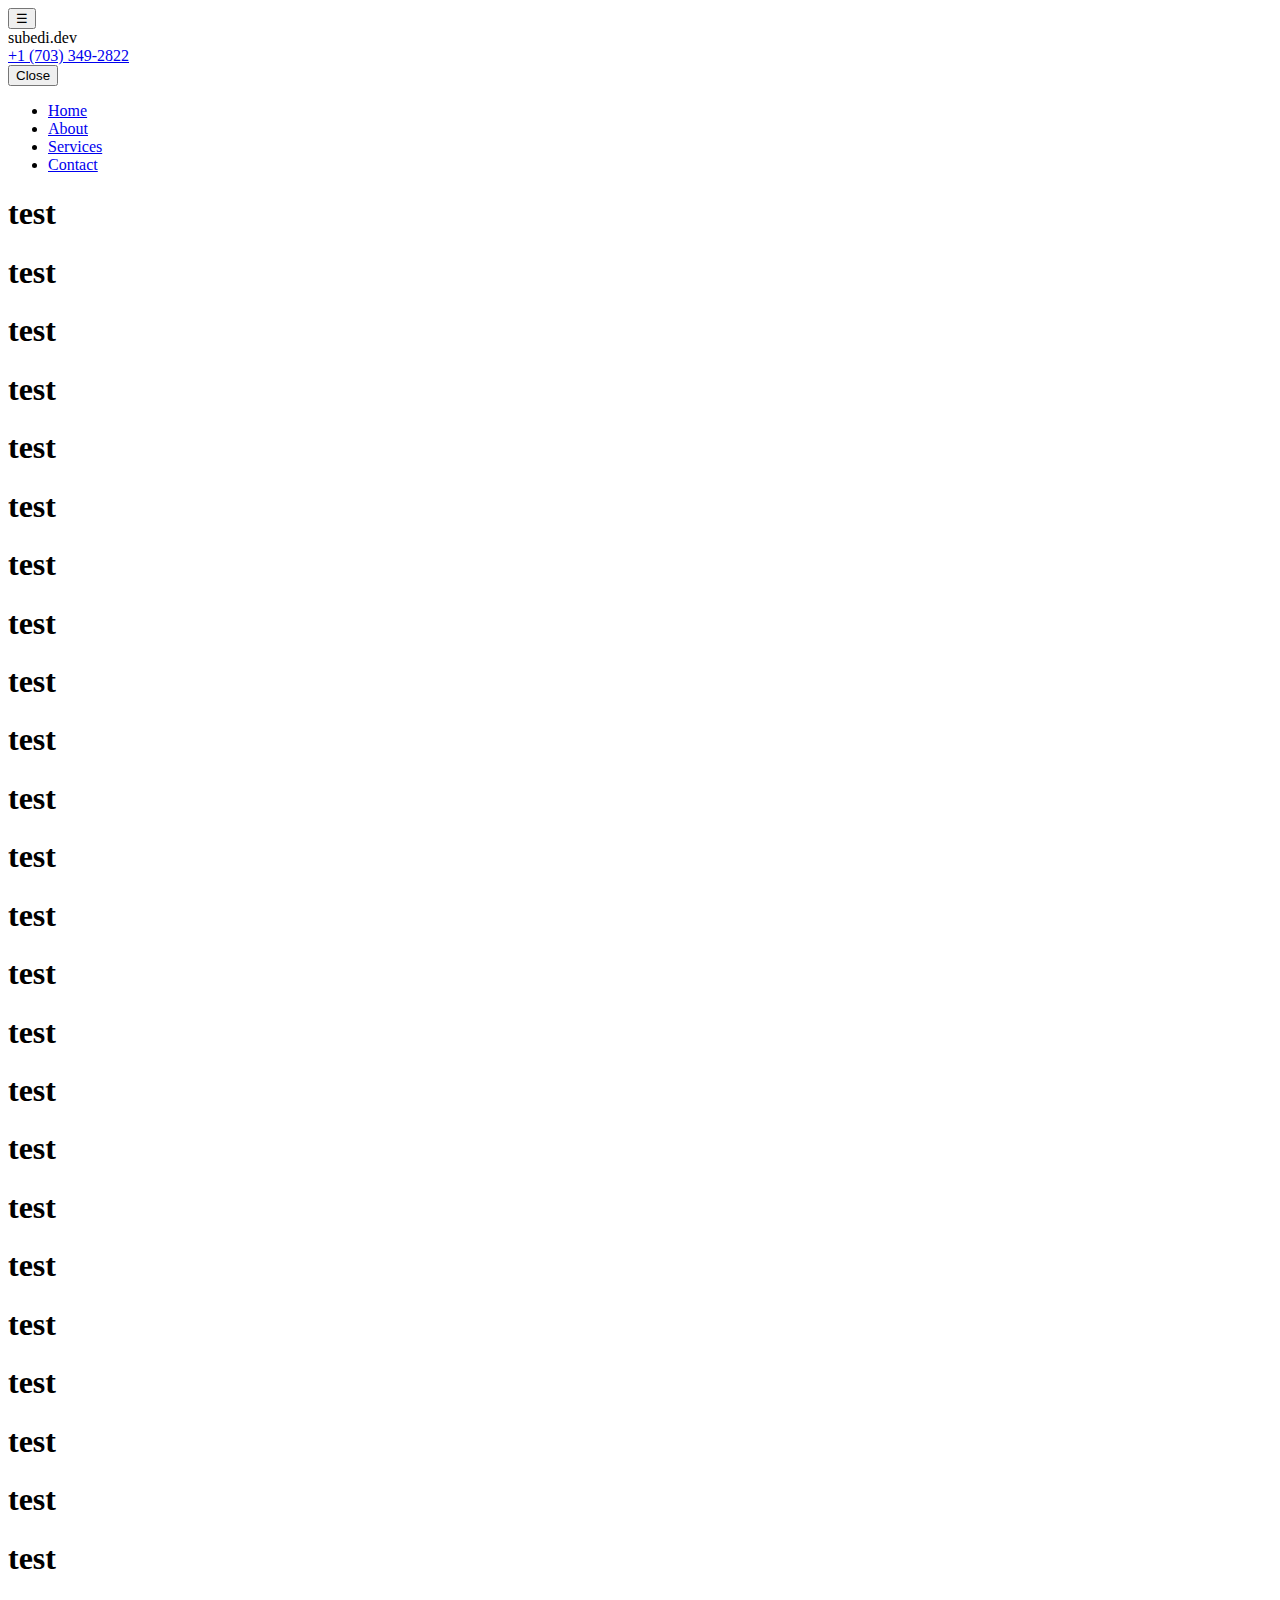
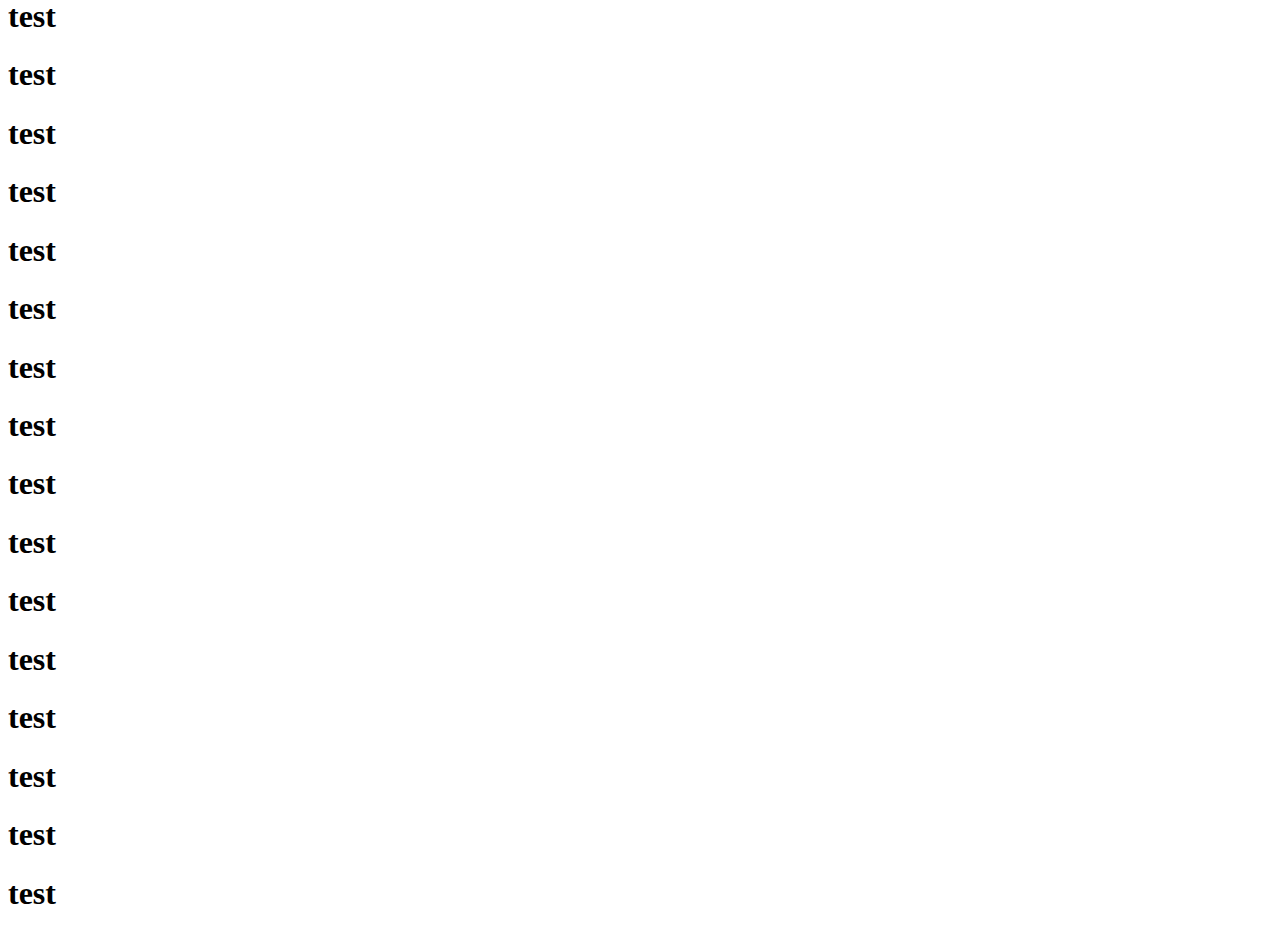
==== index.html @ 99587d9b "replaced menu with hamburger on navigation bar, removed logo image" ====
<!DOCTYPE html>
<html lang="en">
<meta charset="UTF-8">
<title>Page Title</title>
<meta name="viewport" content="width=device-width,initial-scale=1">
<link rel="stylesheet" href="css/index.css">
<body>

    <nav class="mobile-nav">
        <button class="menu-button">☰</button>
        <div class="logo">
            <!-- <img src="images/volcano-logo.png" alt="subedi.dev"> -->
            <span class="logo-text">subedi.dev</span>
        </div>
        <a href="tel:+17033492822" class="phone-number">+1 (703) 349-2822</a>
    </nav>
    <nav class="side-menu">
        <button class="close-button">Close</button>
        <ul>
            <li><a href="#home">Home</a></li>
            <li><a href="#about">About</a></li>
            <li><a href="#services">Services</a></li>
            <li><a href="#contact">Contact</a></li>
        </ul>
    </nav>










    <h1>test</h1>
    <h1>test</h1>
    <h1>test</h1>
    <h1>test</h1>
    <h1>test</h1>
    <h1>test</h1>
    <h1>test</h1>
    <h1>test</h1>
    <h1>test</h1>
    <h1>test</h1>
    <h1>test</h1>
    <h1>test</h1>
    <h1>test</h1>
    <h1>test</h1>
    <h1>test</h1>
    <h1>test</h1>
    <h1>test</h1>
    <h1>test</h1>
    <h1>test</h1>
    <h1>test</h1>
    <h1>test</h1>
    <h1>test</h1>
    <h1>test</h1>
    <h1>test</h1>
    <h1>test</h1>
    <h1>test</h1>
    <h1>test</h1>
    <h1>test</h1>
    <h1>test</h1>
    <h1>test</h1>
    <h1>test</h1>
    <h1>test</h1>
    <h1>test</h1>
    <h1>test</h1>
    <h1>test</h1>
    <h1>test</h1>
    <h1>test</h1>
    <h1>test</h1>
    <h1>test</h1>
    <h1>test</h1>

    <script src="js/index.js"></script>
</body>
</html>
---- css/index.css ----
@media (max-width: 768px) {
    /* Basic Reset */
    * {
        margin: 0;
        padding: 0;
        box-sizing: border-box;
    }
    
    .mobile-nav {
        display: flex;
        justify-content: space-between;
        align-items: center;
        position: fixed; /* Stick to the top */
        top: 0;
        left: 0;
        width: 100%;
        background-color: #333; /* Dark background */
        color: #fff; /* White text */
        padding: 10px 20px; /* Some padding */
        z-index: 1000; /* Ensure it's above other content */
    }

    .logo-text {
        display: block; /* Ensures the text is above the logo */
        color: #fff; /* White text to match your color scheme */
        font-size: 14px; /* Adjust size as needed */
        text-align: center; /* Center the text above the logo */
        margin-bottom: 5px; /* Space between the text and the logo */
    }

    .logo img {
        max-width: 50px; /* Adjust the width as needed */
        height: auto; /* Keeps the aspect ratio intact */
      }
    
    .phone-number {
        text-decoration: none; /* Remove underline from link */
        color: #fff; /* White text */
        font-weight: bold; /* Make it stand out */
    }
    
    .menu-button {
        background-color: #333; /* Slightly lighter than nav background */
        color: #fff; /* White text */
        border: none;
        padding: 10px;
        cursor: pointer;
    }

    .side-menu {
        position: fixed;
        left: -100%; /* Start off-screen */
        top: 0;
        width: 250px;
        height: 100%;
        background-color: #333;
        color: #fff;
        transition: left 0.3s ease; /* Smooth transition for the menu */
        z-index: 1000; /* Ensure it's below the nav but above other content */
      }

      .side-menu ul {
        list-style-type: none; /* Remove bullet points */
        margin: 0;
        padding: 0;
        padding-top: 30px;
      }

      .side-menu li {
        background-color: #333; /* Darker background for the box */
        margin: 10px 0; /* Add some space between boxes */
        transition: background-color 0.3s; /* Smooth transition for hover effect */
      }

      .side-menu a {
        display: block; /* Make the link fill the entire container */
        color: #fff; /* White text */
        text-decoration: none; /* No underline */
        font-size: 18px; /* Make text bigger */
        padding: 15px 20px; /* Add padding to make the box bigger and text centered */
      }
      
      /* When the menu is active, it should slide in */
      .side-menu.active {
        left: 0;
      }

      .close-button {
        position: absolute;
        top: 10px; /* Adjust as needed */
        right: 10px; /* Position to the right */
        background-color: #333; /* Match the menu-button style or as desired */
        color: #fff; /* White text */
        border: none;
        padding: 5px 10px; /* Adjust padding as needed */
      }
}
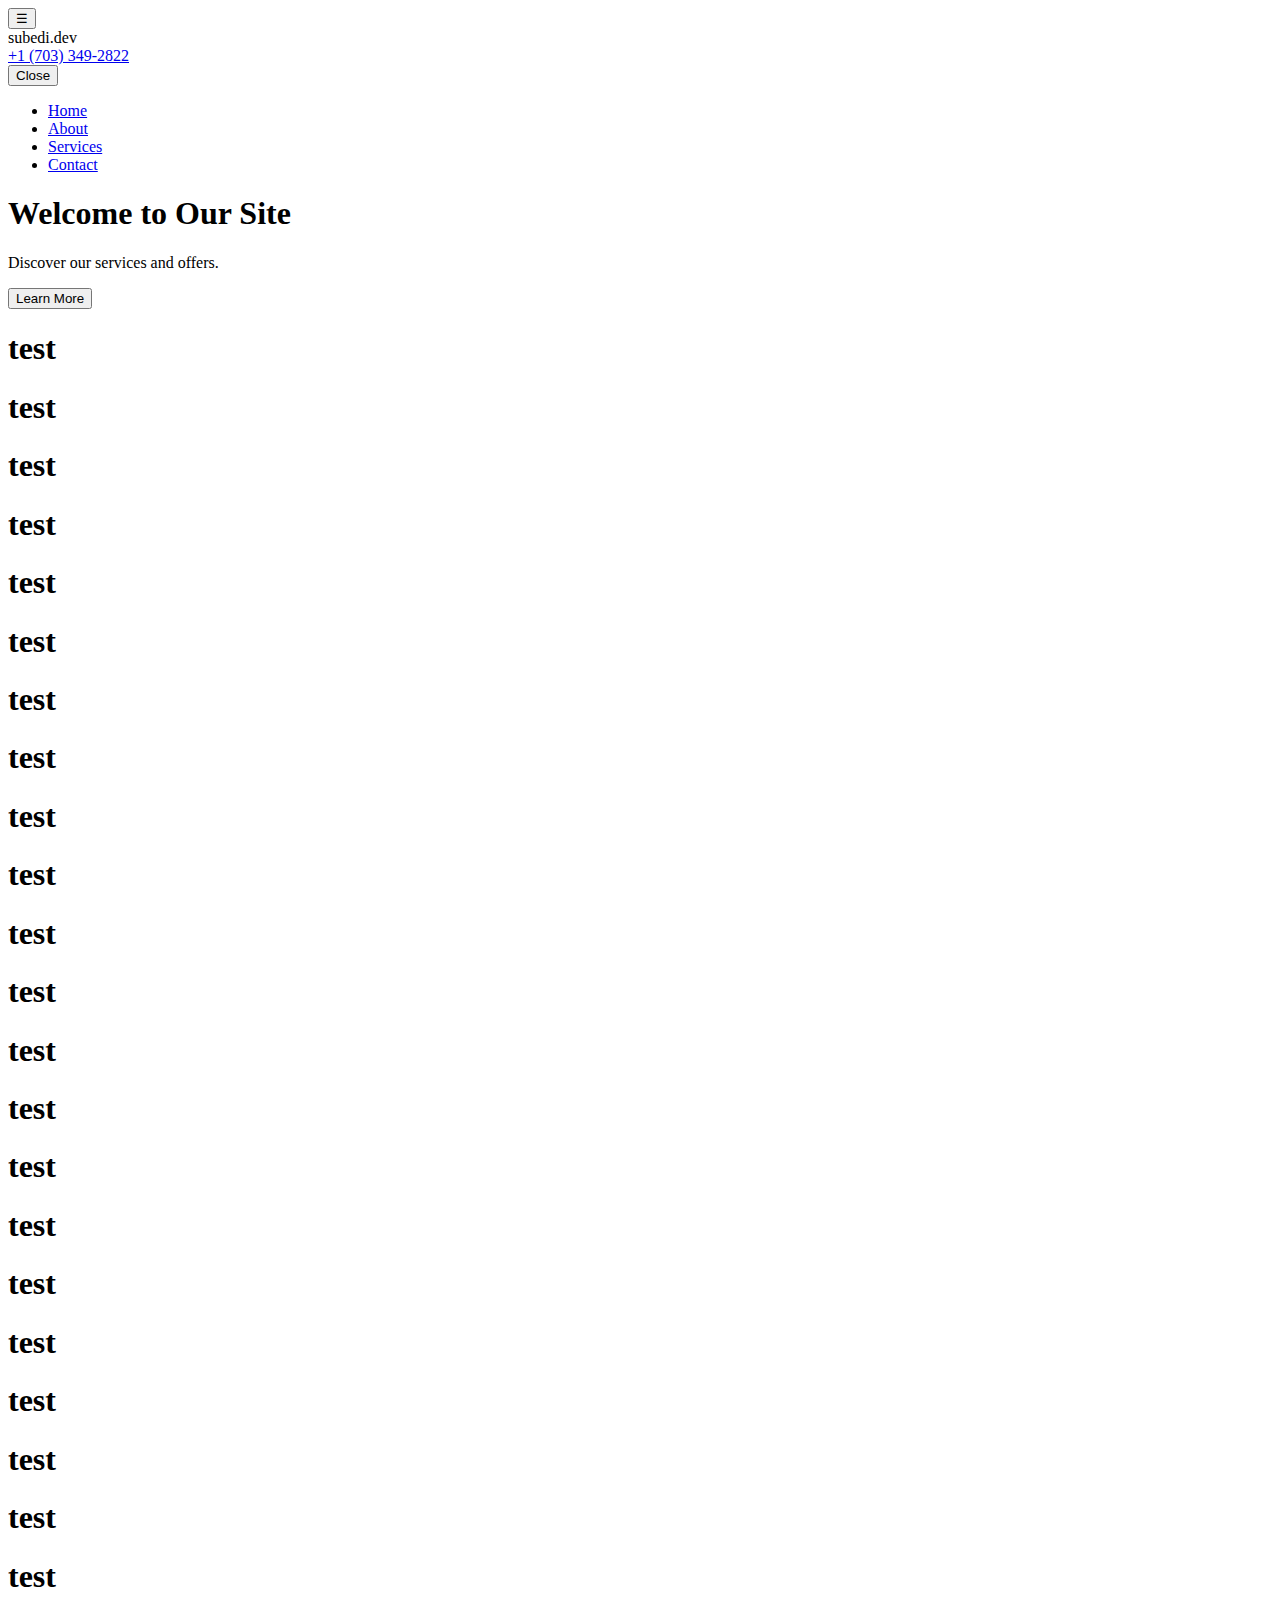
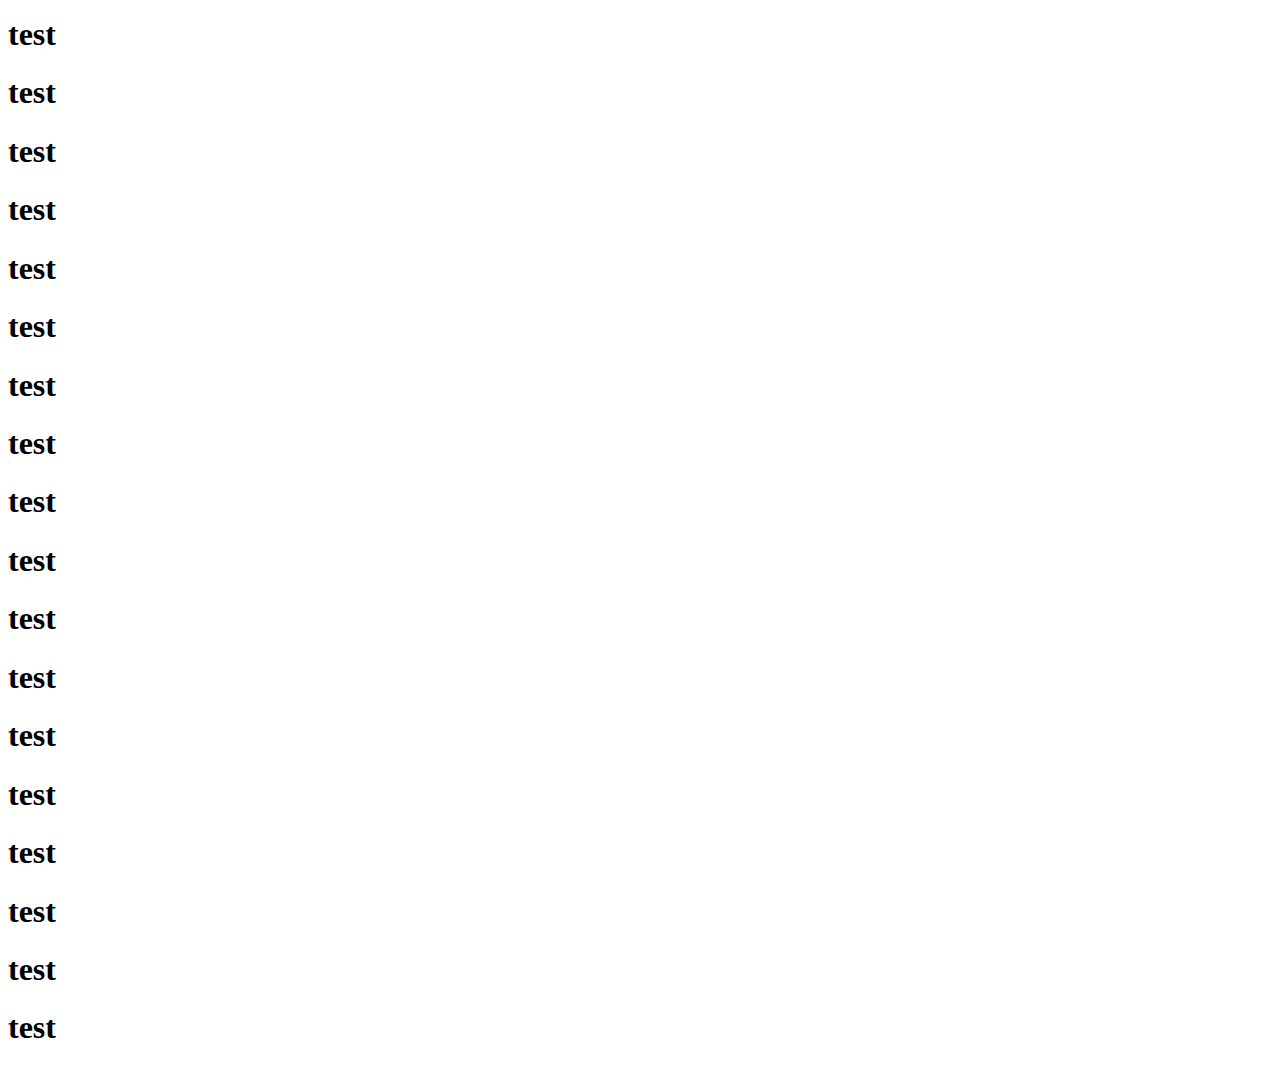
==== commit e3c97380: "added hero image" ====
--- a/index.html
+++ b/index.html
@@ -6,6 +6,7 @@
 <link rel="stylesheet" href="css/index.css">
 <body>
 
+    <!--mobile top navigation bar-->
     <nav class="mobile-nav">
         <button class="menu-button">☰</button>
         <div class="logo">
@@ -14,6 +15,7 @@
         </div>
         <a href="tel:+17033492822" class="phone-number">+1 (703) 349-2822</a>
     </nav>
+    <!--mobile side menu bar-->
     <nav class="side-menu">
         <button class="close-button">Close</button>
         <ul>
@@ -23,6 +25,14 @@
             <li><a href="#contact">Contact</a></li>
         </ul>
     </nav>
+    <!--hero image-->
+    <div class="hero-image">
+        <div class="hero-content">
+            <h1>Welcome to Our Site</h1>
+            <p>Discover our services and offers.</p>
+            <button>Learn More</button>
+        </div>
+    </div>
 
 
 
--- a/css/index.css
+++ b/css/index.css
@@ -6,6 +6,7 @@
         box-sizing: border-box;
     }
     
+    /*top mobile nav bar*/
     .mobile-nav {
         display: flex;
         justify-content: space-between;
@@ -37,6 +38,7 @@
         text-decoration: none; /* Remove underline from link */
         color: #fff; /* White text */
         font-weight: bold; /* Make it stand out */
+        font-size: 14px;;
     }
     
     .menu-button {
@@ -45,8 +47,10 @@
         border: none;
         padding: 10px;
         cursor: pointer;
+        font-size: 18px;
     }
 
+    /* Side menu for mobile */
     .side-menu {
         position: fixed;
         left: -100%; /* Start off-screen */
@@ -94,4 +98,40 @@
         border: none;
         padding: 5px 10px; /* Adjust padding as needed */
       }
+
+      /* Hero Section */
+      .hero-image {
+        display: flex;
+        justify-content: center;
+        align-items: center;
+        background-image: url('../images/guatemala-volcano.webp'); /* Path to your hero image */
+        height: 100vh; /* Full height of the viewport */
+        background-position: center; /* Center the image */
+        background-repeat: no-repeat; /* Do not repeat the image */
+        background-size: cover; /* Cover the entire div */
+      }
+
+      .hero-content {
+        background-color: rgba(0, 0, 0, 0.5); /* Semi-transparent black */
+        color: white;
+        max-width: 90%; /* Ensures padding within the screen size */
+        padding: 20px;
+        text-align: center;
+        border-radius: 8px;
+        box-sizing: border-box; /* Ensures padding doesn't expand the box */
+      }
+      
+      .hero-content h1, .hero-content p {
+        margin: 10px 0;
+      }
+      
+      .hero-content button {
+        background-color: salmon;
+        color: white;
+        border: none;
+        padding: 10px 20px;
+        cursor: pointer;
+        border-radius: 5px;
+        font-size: 16px; /* Adjust based on preference */
+      }
 }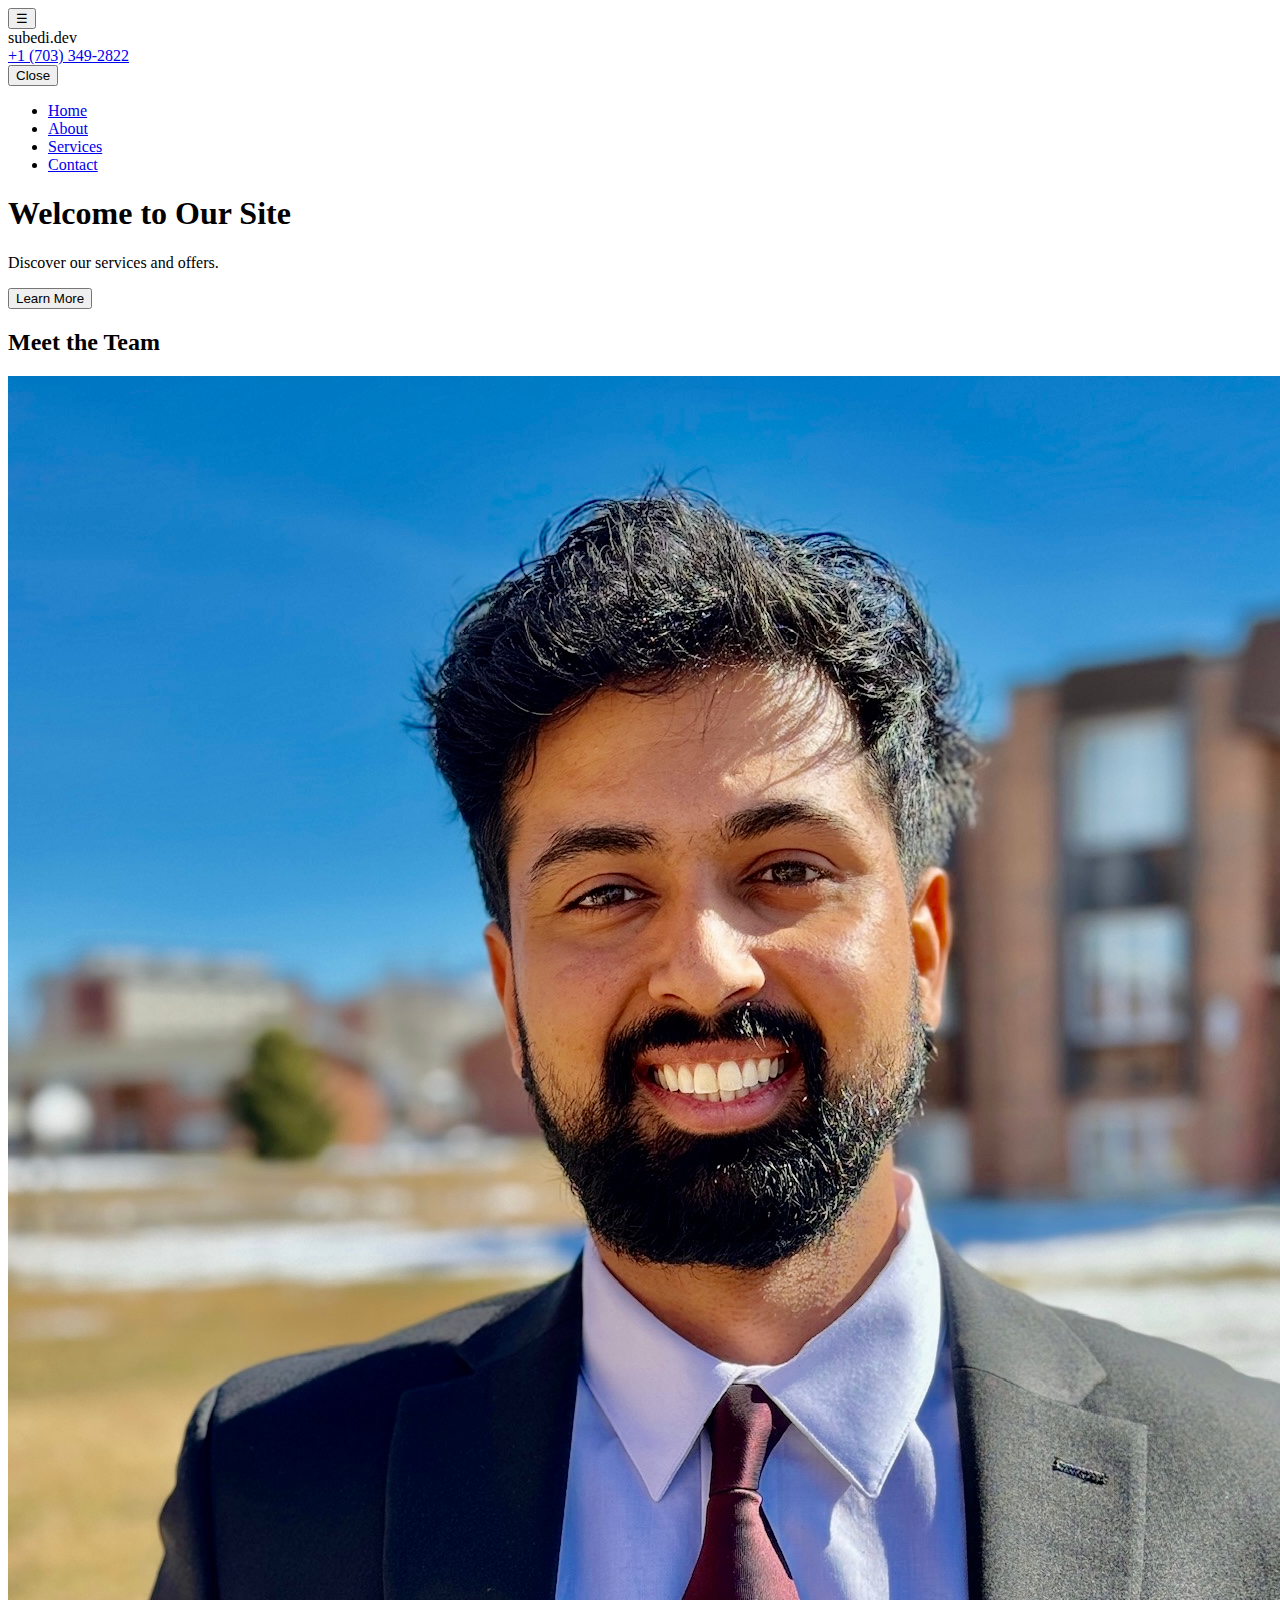
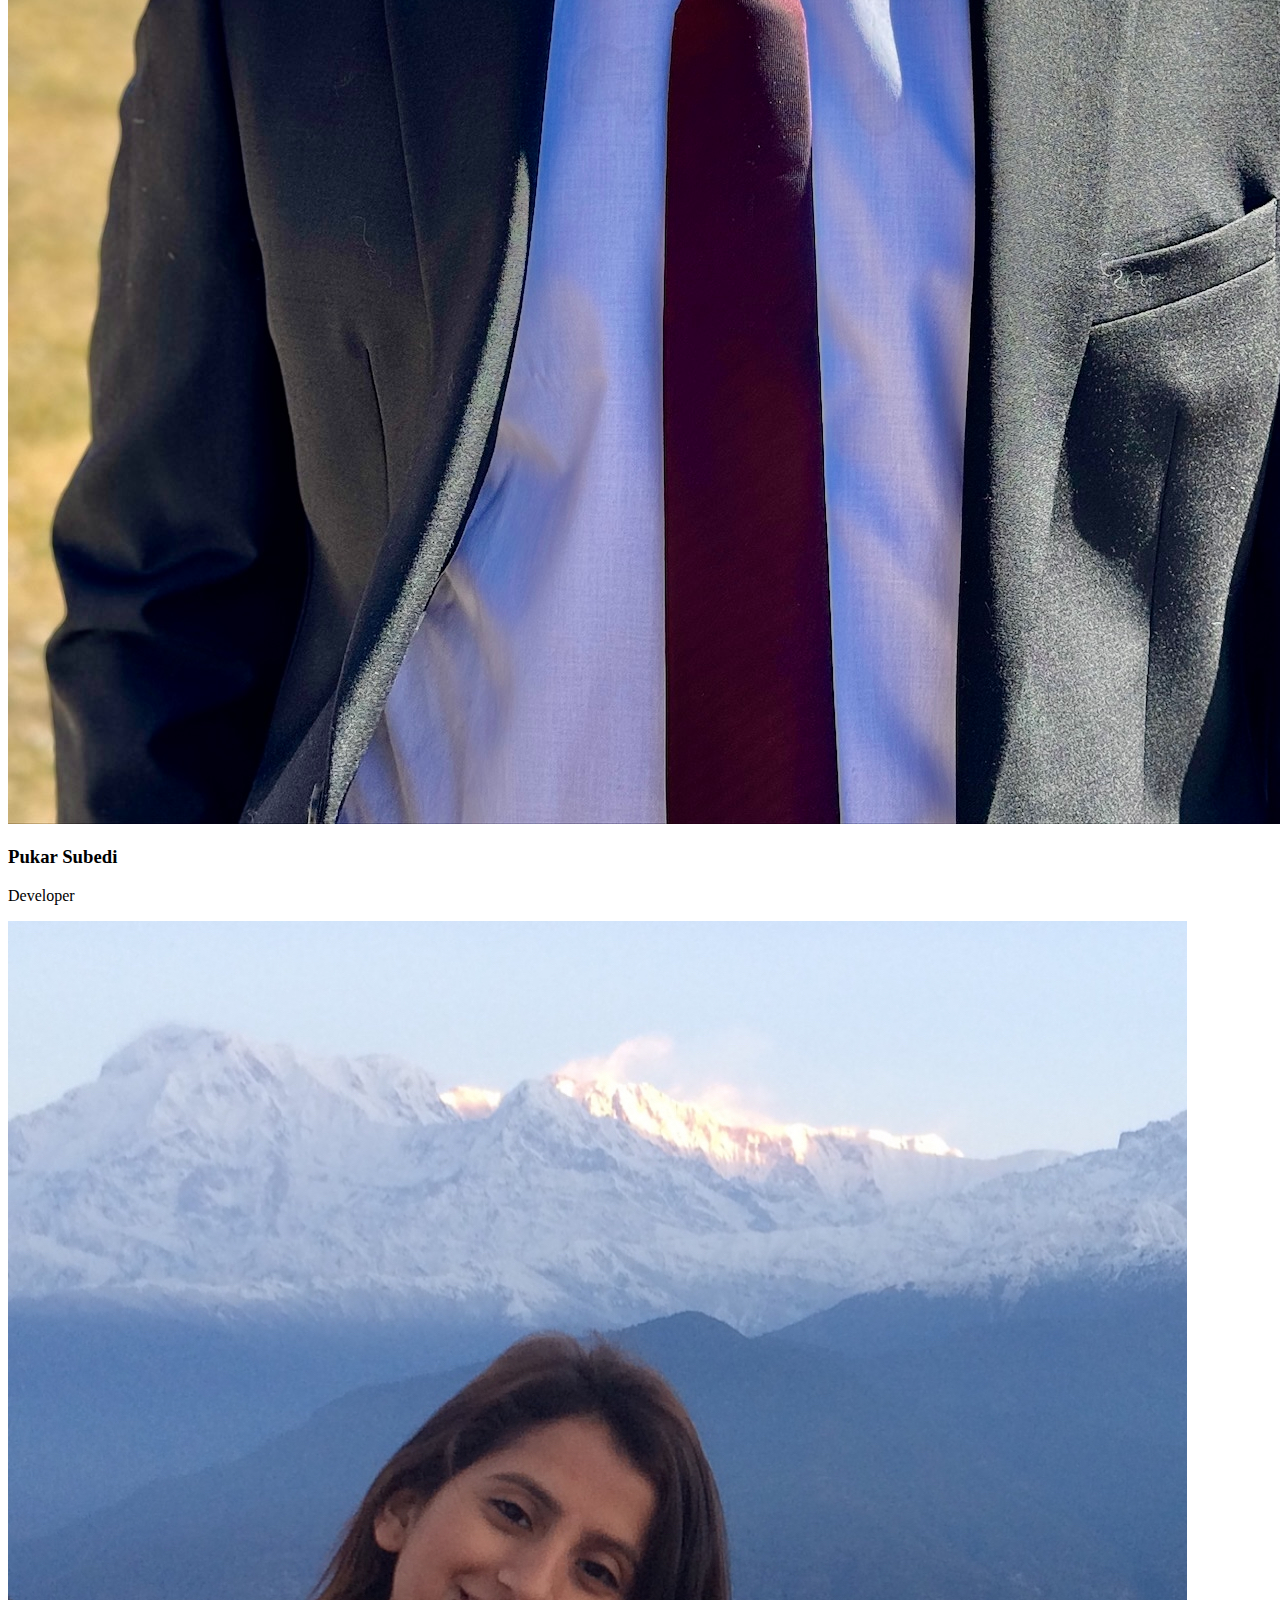
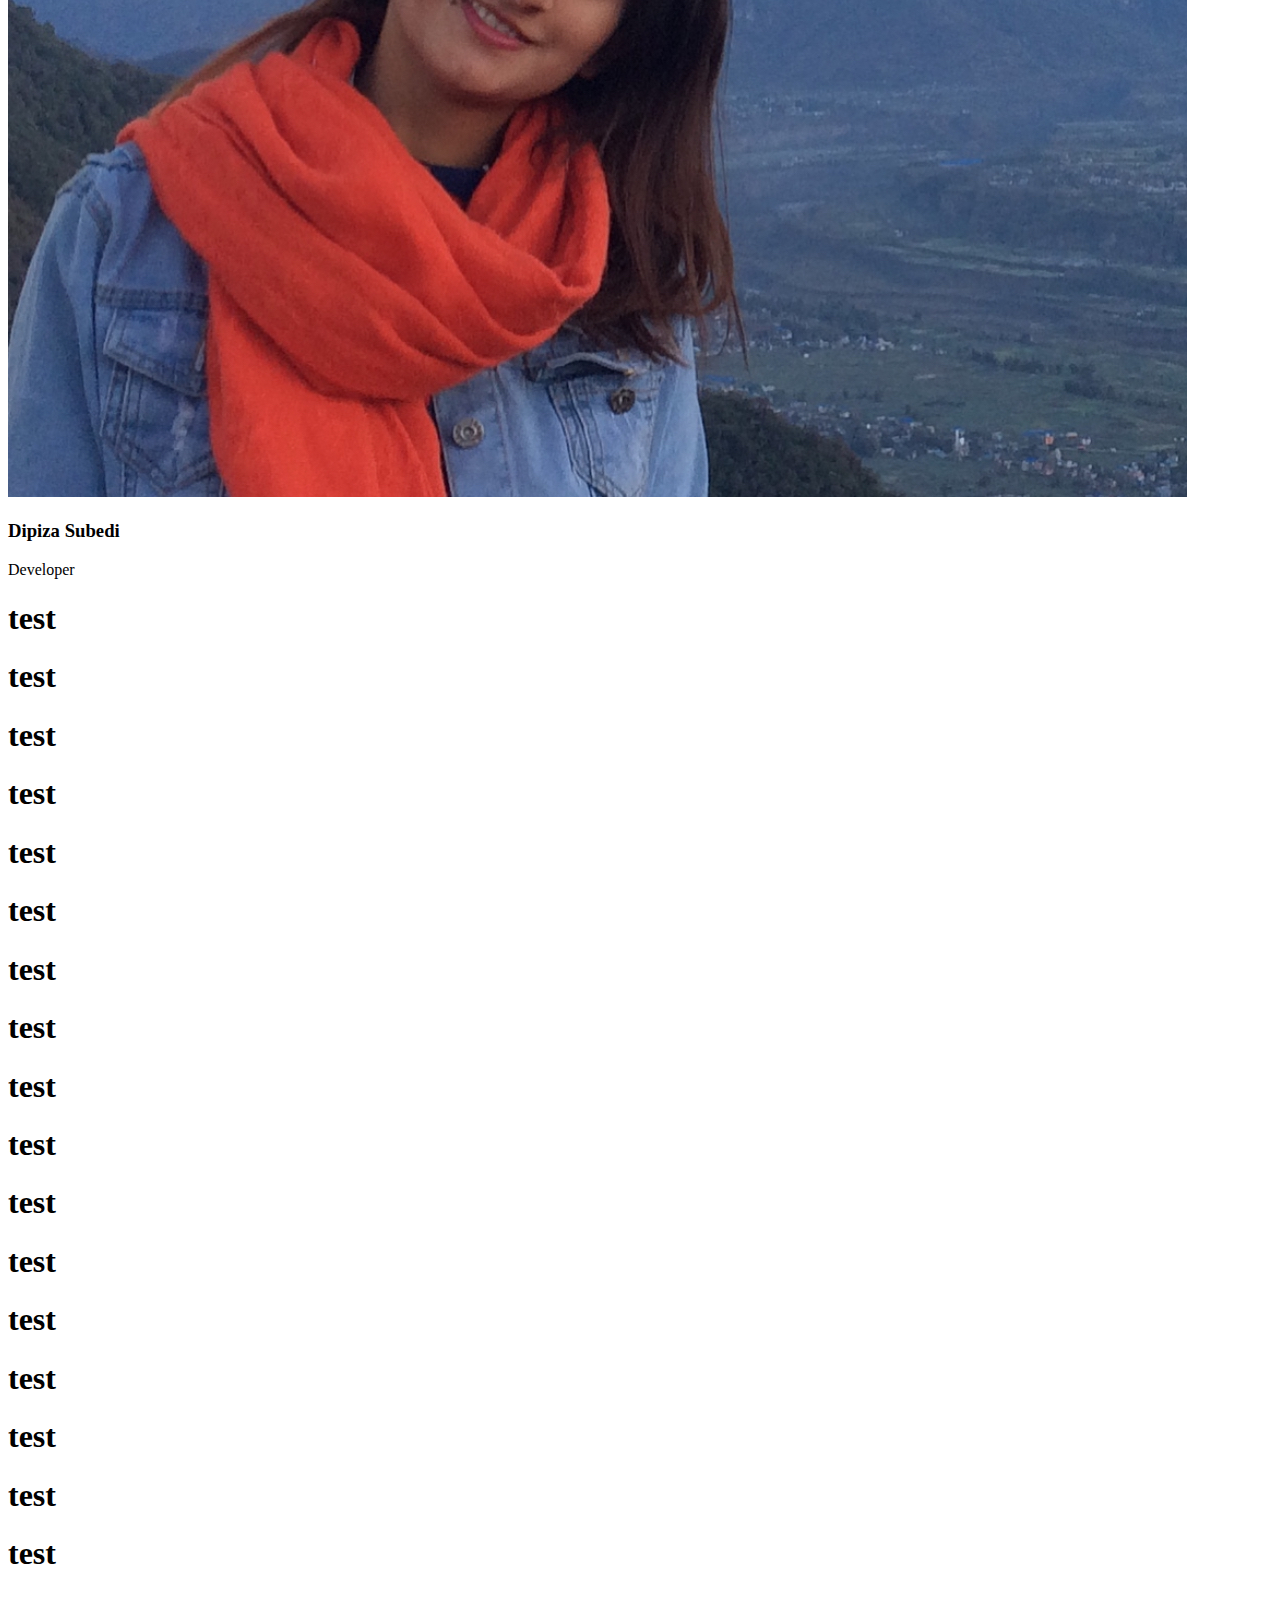
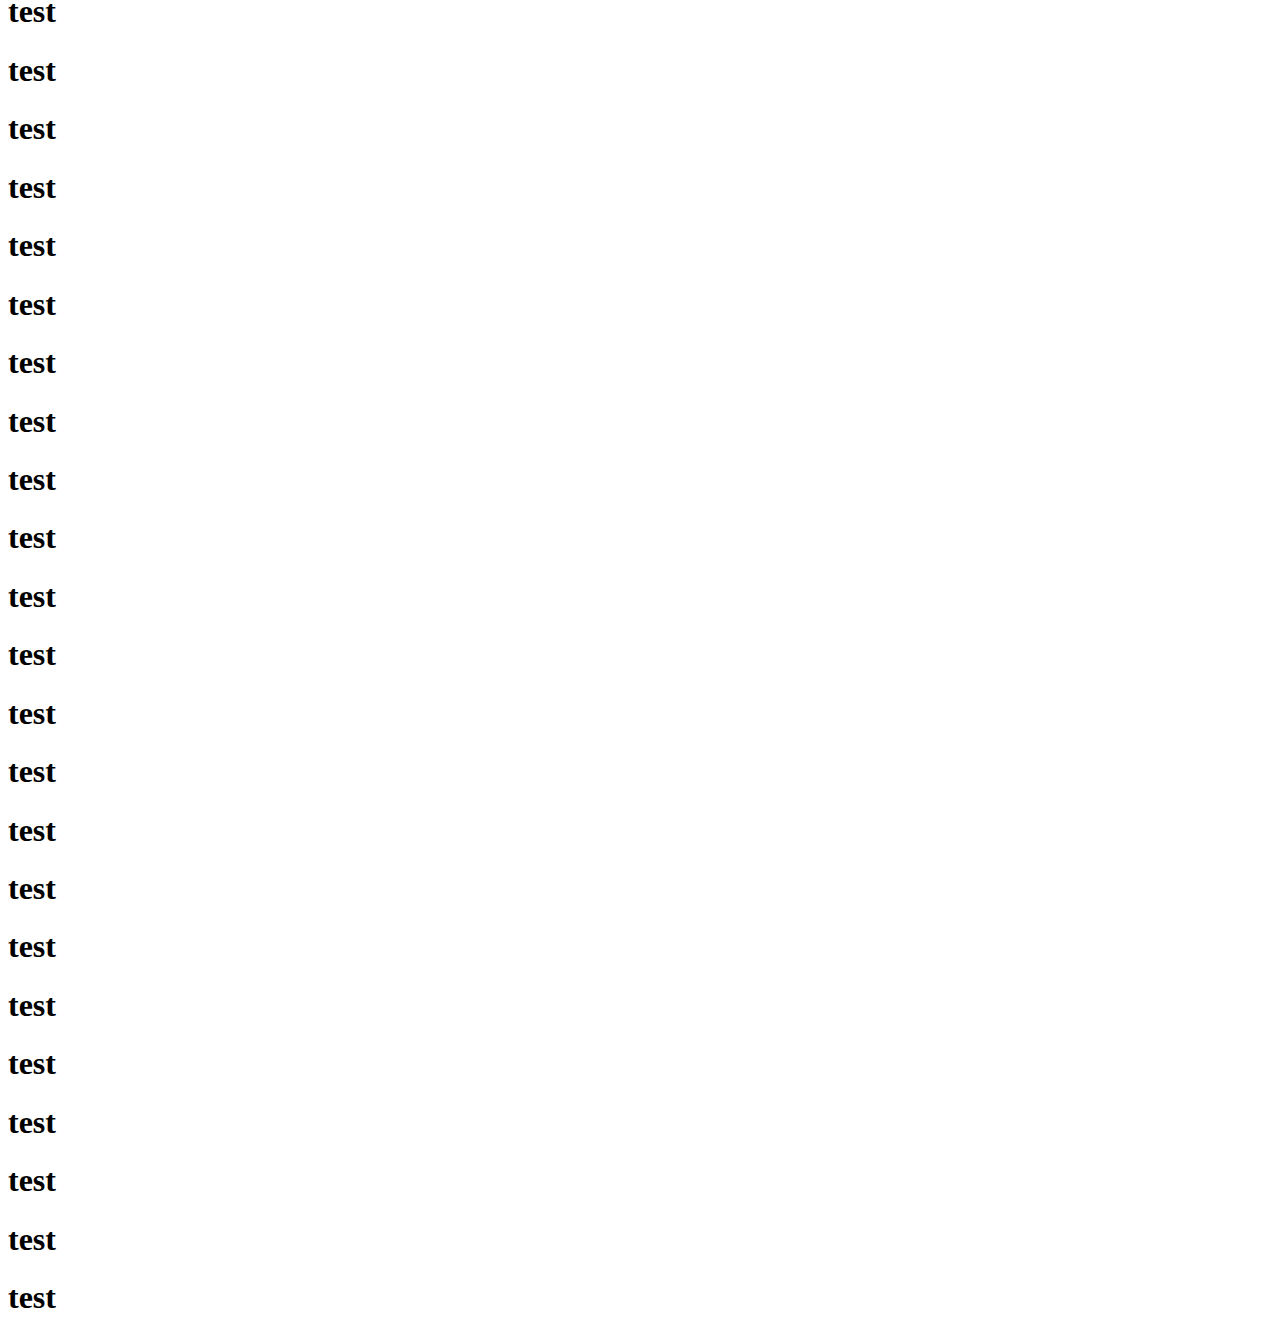
==== commit 5ca343e4: "added a meet the team section with images" ====
--- a/index.html
+++ b/index.html
@@ -33,6 +33,23 @@
             <button>Learn More</button>
         </div>
     </div>
+    <!-- Meet the Team Section -->
+    <section class="team-section">
+        <h2>Meet the Team</h2>
+        <div class="team-members">
+            <div class="team-member">
+                <img src="images/BozemanBeardHeadshot.JPEG" alt="Pukar Subedi">
+                <h3>Pukar Subedi</h3>
+                <p>Developer</p>
+            </div>
+            <div class="team-member">
+                <img src="images/budimountainheadshot-min.webp" alt="Dipiza Subedi">
+                <h3>Dipiza Subedi</h3>
+                <p>Developer</p>
+            </div>
+            <!-- Add more team members as needed -->
+        </div>
+    </section>
 
 
 
--- a/css/index.css
+++ b/css/index.css
@@ -1,3 +1,4 @@
+
 @media (max-width: 768px) {
     /* Basic Reset */
     * {
@@ -61,77 +62,111 @@
         color: #fff;
         transition: left 0.3s ease; /* Smooth transition for the menu */
         z-index: 1000; /* Ensure it's below the nav but above other content */
-      }
+    }
 
-      .side-menu ul {
-        list-style-type: none; /* Remove bullet points */
-        margin: 0;
-        padding: 0;
-        padding-top: 30px;
-      }
+    .side-menu ul {
+    list-style-type: none; /* Remove bullet points */
+    margin: 0;
+    padding: 0;
+    padding-top: 30px;
+    }
 
-      .side-menu li {
-        background-color: #333; /* Darker background for the box */
-        margin: 10px 0; /* Add some space between boxes */
-        transition: background-color 0.3s; /* Smooth transition for hover effect */
-      }
+    .side-menu li {
+    background-color: #333; /* Darker background for the box */
+    margin: 10px 0; /* Add some space between boxes */
+    transition: background-color 0.3s; /* Smooth transition for hover effect */
+    }
 
-      .side-menu a {
-        display: block; /* Make the link fill the entire container */
-        color: #fff; /* White text */
-        text-decoration: none; /* No underline */
-        font-size: 18px; /* Make text bigger */
-        padding: 15px 20px; /* Add padding to make the box bigger and text centered */
-      }
-      
-      /* When the menu is active, it should slide in */
-      .side-menu.active {
-        left: 0;
-      }
+    .side-menu a {
+    display: block; /* Make the link fill the entire container */
+    color: #fff; /* White text */
+    text-decoration: none; /* No underline */
+    font-size: 18px; /* Make text bigger */
+    padding: 15px 20px; /* Add padding to make the box bigger and text centered */
+    }
+    
+    /* When the menu is active, it should slide in */
+    .side-menu.active {
+    left: 0;
+    }
 
-      .close-button {
-        position: absolute;
-        top: 10px; /* Adjust as needed */
-        right: 10px; /* Position to the right */
-        background-color: #333; /* Match the menu-button style or as desired */
-        color: #fff; /* White text */
-        border: none;
-        padding: 5px 10px; /* Adjust padding as needed */
-      }
+    .close-button {
+    position: absolute;
+    top: 10px; /* Adjust as needed */
+    right: 10px; /* Position to the right */
+    background-color: #333; /* Match the menu-button style or as desired */
+    color: #fff; /* White text */
+    border: none;
+    padding: 5px 10px; /* Adjust padding as needed */
+    }
 
-      /* Hero Section */
-      .hero-image {
+    /* Hero Section */
+    .hero-image {
+    display: flex;
+    justify-content: center;
+    align-items: center;
+    background-image: url('../images/guatemala-volcano.webp'); /* Path to your hero image */
+    height: 100vh; /* Full height of the viewport */
+    margin-bottom: 50px; /* Adjust the space as needed */
+    background-position: center; /* Center the image */
+    background-repeat: no-repeat; /* Do not repeat the image */
+    background-size: cover; /* Cover the entire div */
+    }
+
+    .hero-content {
+    background-color: rgba(0, 0, 0, 0.5); /* Semi-transparent black */
+    color: white;
+    max-width: 90%; /* Ensures padding within the screen size */
+    padding: 20px;
+    text-align: center;
+    border-radius: 8px;
+    box-sizing: border-box; /* Ensures padding doesn't expand the box */
+    }
+    
+    .hero-content h1, .hero-content p {
+    margin: 10px 0;
+    }
+    
+    .hero-content button {
+    background-color: salmon;
+    color: white;
+    border: none;
+    padding: 10px 20px;
+    cursor: pointer;
+    border-radius: 5px;
+    font-size: 16px; /* Adjust based on preference */
+    }
+
+    /* meet the team section */
+    .team-section {
+        text-align: center;
+        padding: 20px;
+    }
+
+    .team-section h2 {
+        margin-bottom: 50px; /* Adjust the space as needed */
+    }
+    
+    .team-members {
         display: flex;
+        flex-wrap: wrap;
         justify-content: center;
-        align-items: center;
-        background-image: url('../images/guatemala-volcano.webp'); /* Path to your hero image */
-        height: 100vh; /* Full height of the viewport */
-        background-position: center; /* Center the image */
-        background-repeat: no-repeat; /* Do not repeat the image */
-        background-size: cover; /* Cover the entire div */
-      }
-
-      .hero-content {
-        background-color: rgba(0, 0, 0, 0.5); /* Semi-transparent black */
-        color: white;
-        max-width: 90%; /* Ensures padding within the screen size */
-        padding: 20px;
-        text-align: center;
+        gap: 20px;
+    }
+    
+    .team-member {
+        flex-basis: 45%; /* Adjust based on preference and screen size */
+        box-shadow: 0 2px 5px rgba(0,0,0,0.1);
+        padding: 10px;
         border-radius: 8px;
-        box-sizing: border-box; /* Ensures padding doesn't expand the box */
-      }
-      
-      .hero-content h1, .hero-content p {
-        margin: 10px 0;
-      }
-      
-      .hero-content button {
-        background-color: salmon;
-        color: white;
-        border: none;
-        padding: 10px 20px;
-        cursor: pointer;
-        border-radius: 5px;
-        font-size: 16px; /* Adjust based on preference */
-      }
+    }
+    
+    .team-member img {
+        /* max-width: 100%;
+        height: auto; */
+        width: 150px; /* Set a fixed width */
+        height: 150px; /* Set a fixed height to match the width for a square aspect ratio */    
+        border-radius: 50%;
+        object-fit: cover; /* Ensures the image covers the area without distorting aspect ratio */
+    }
 }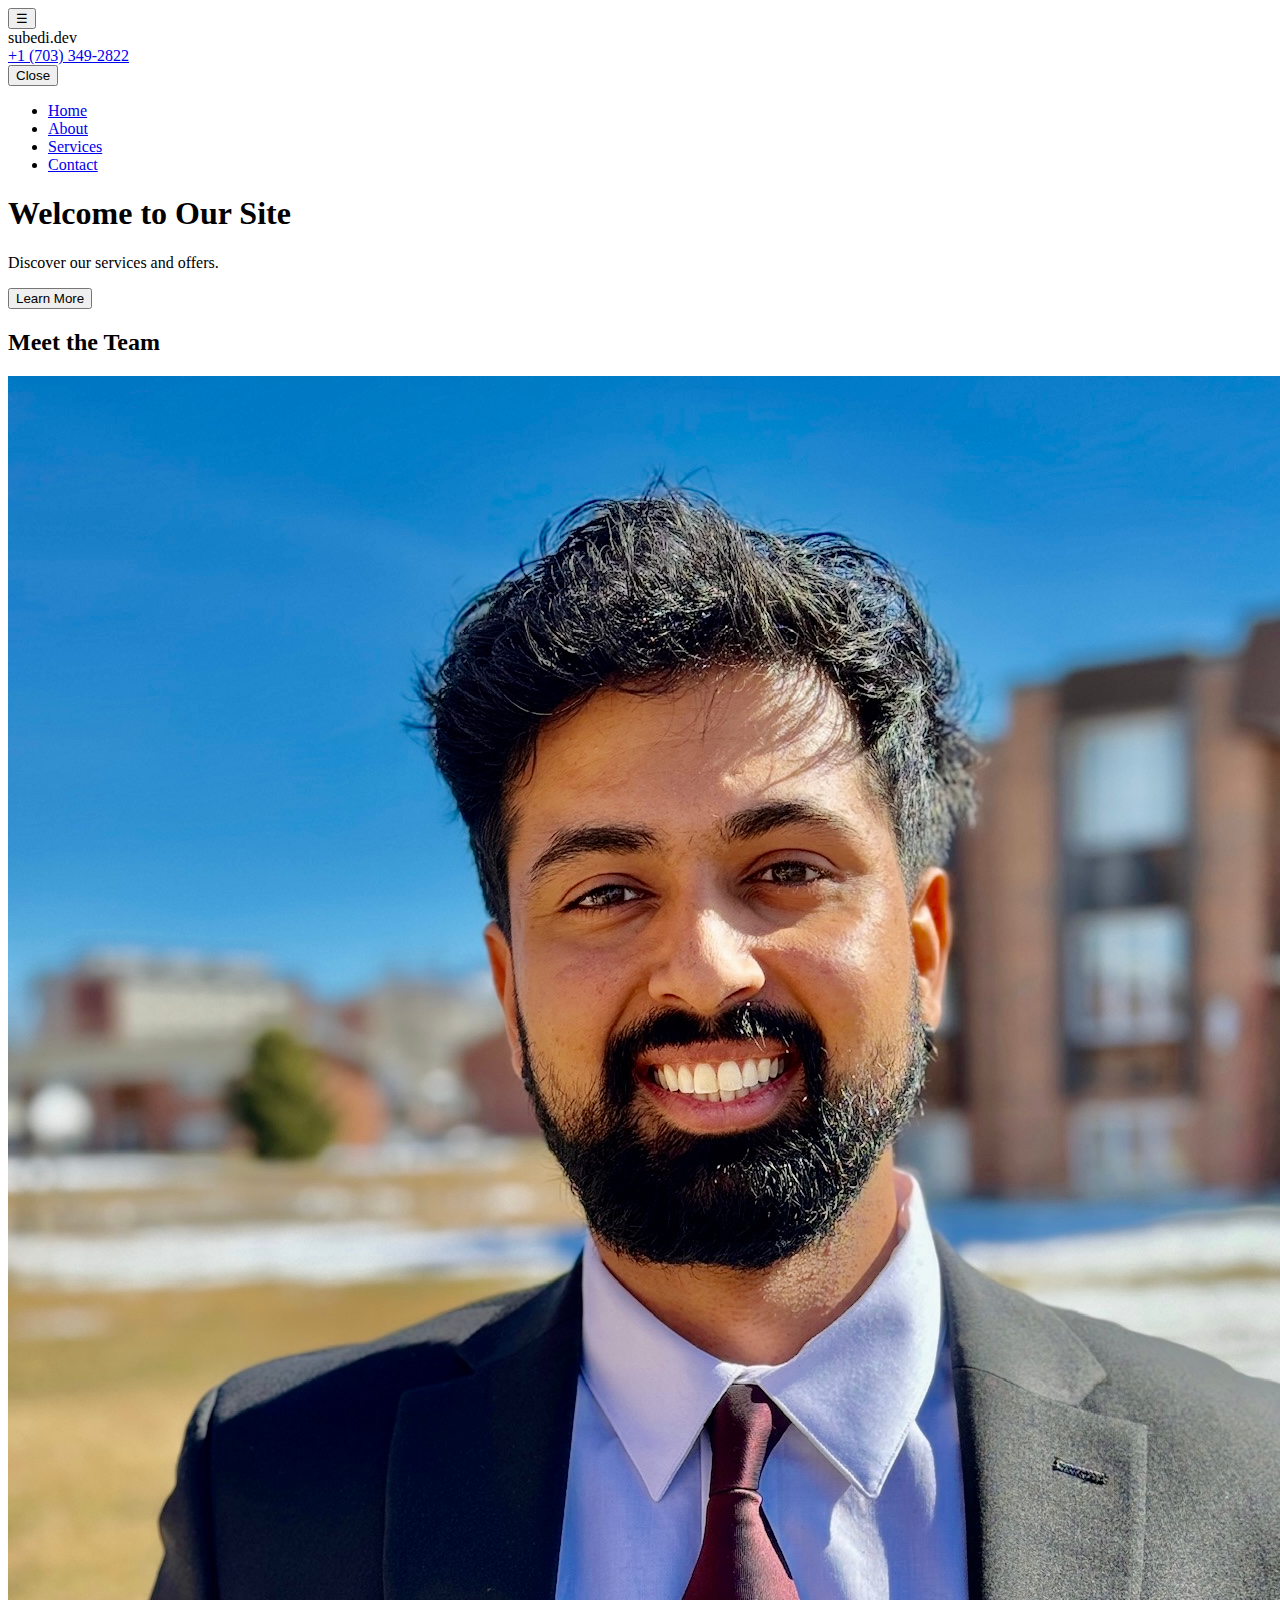
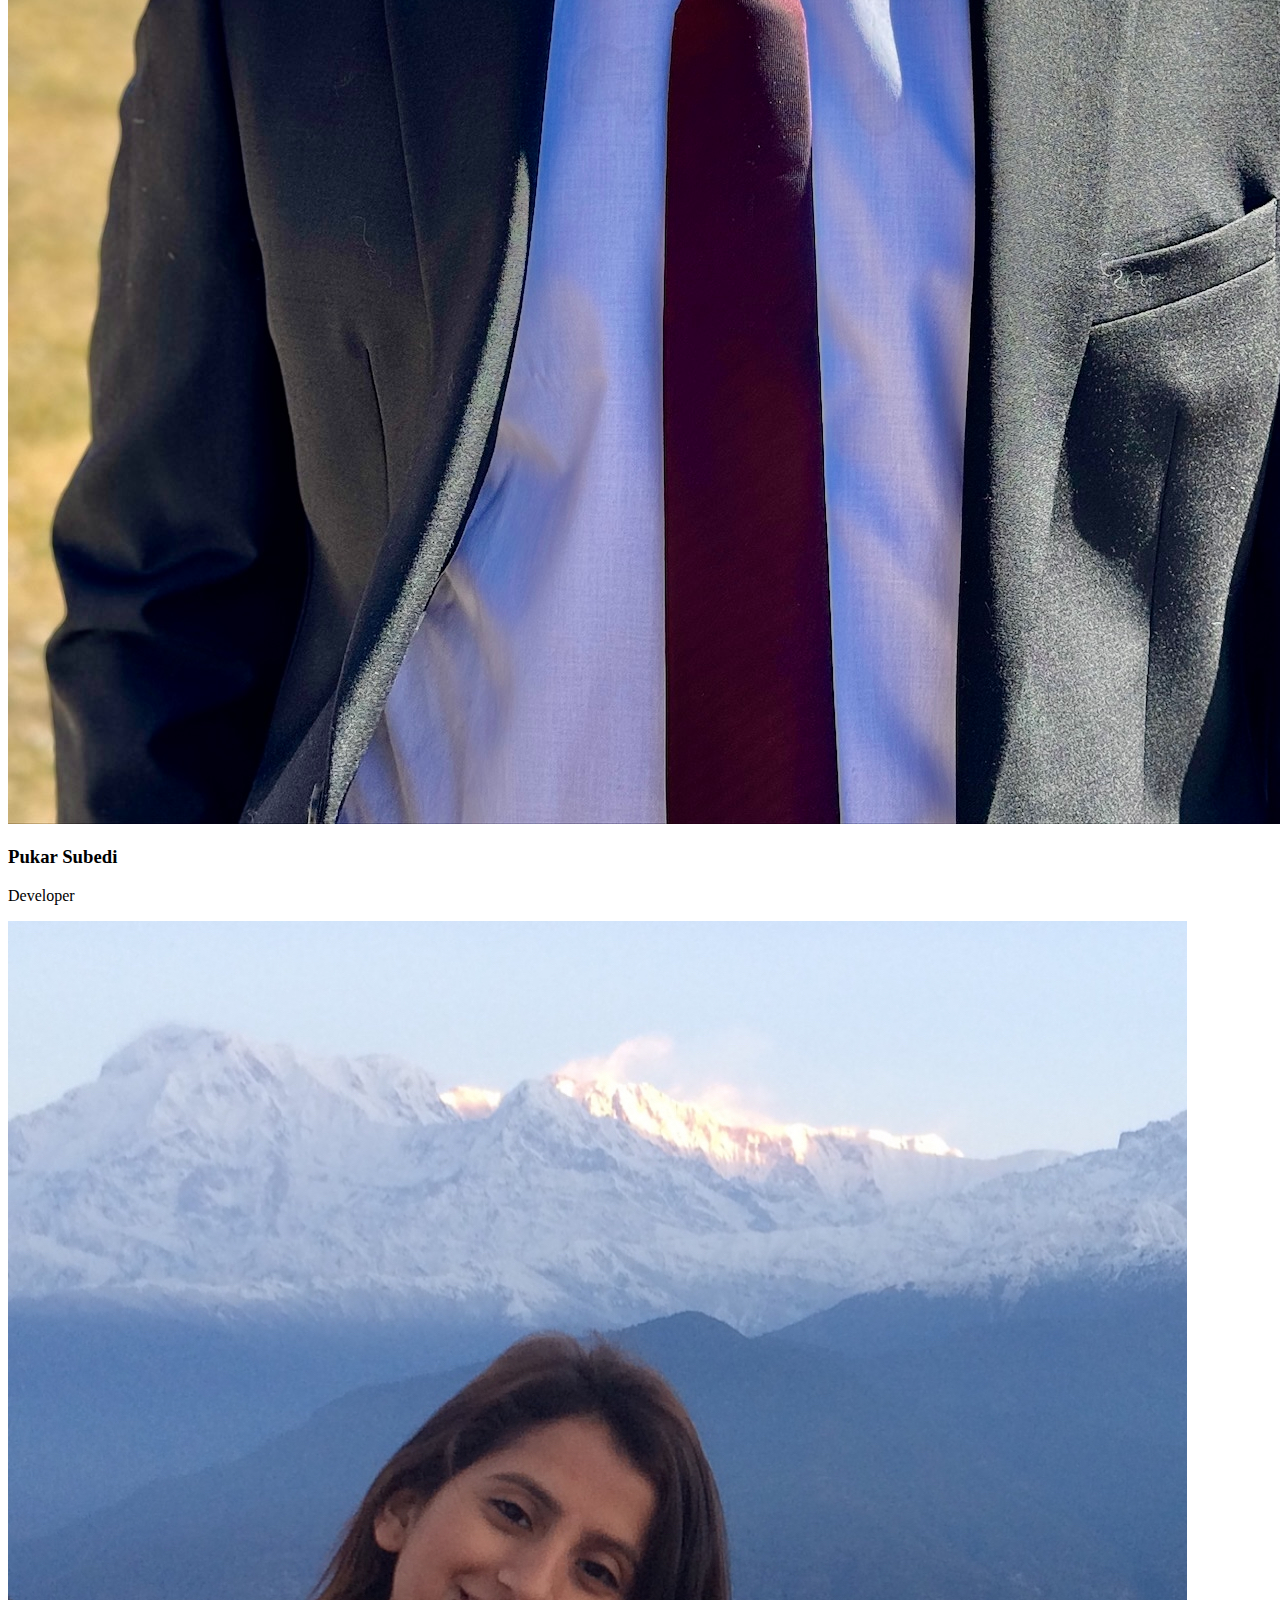
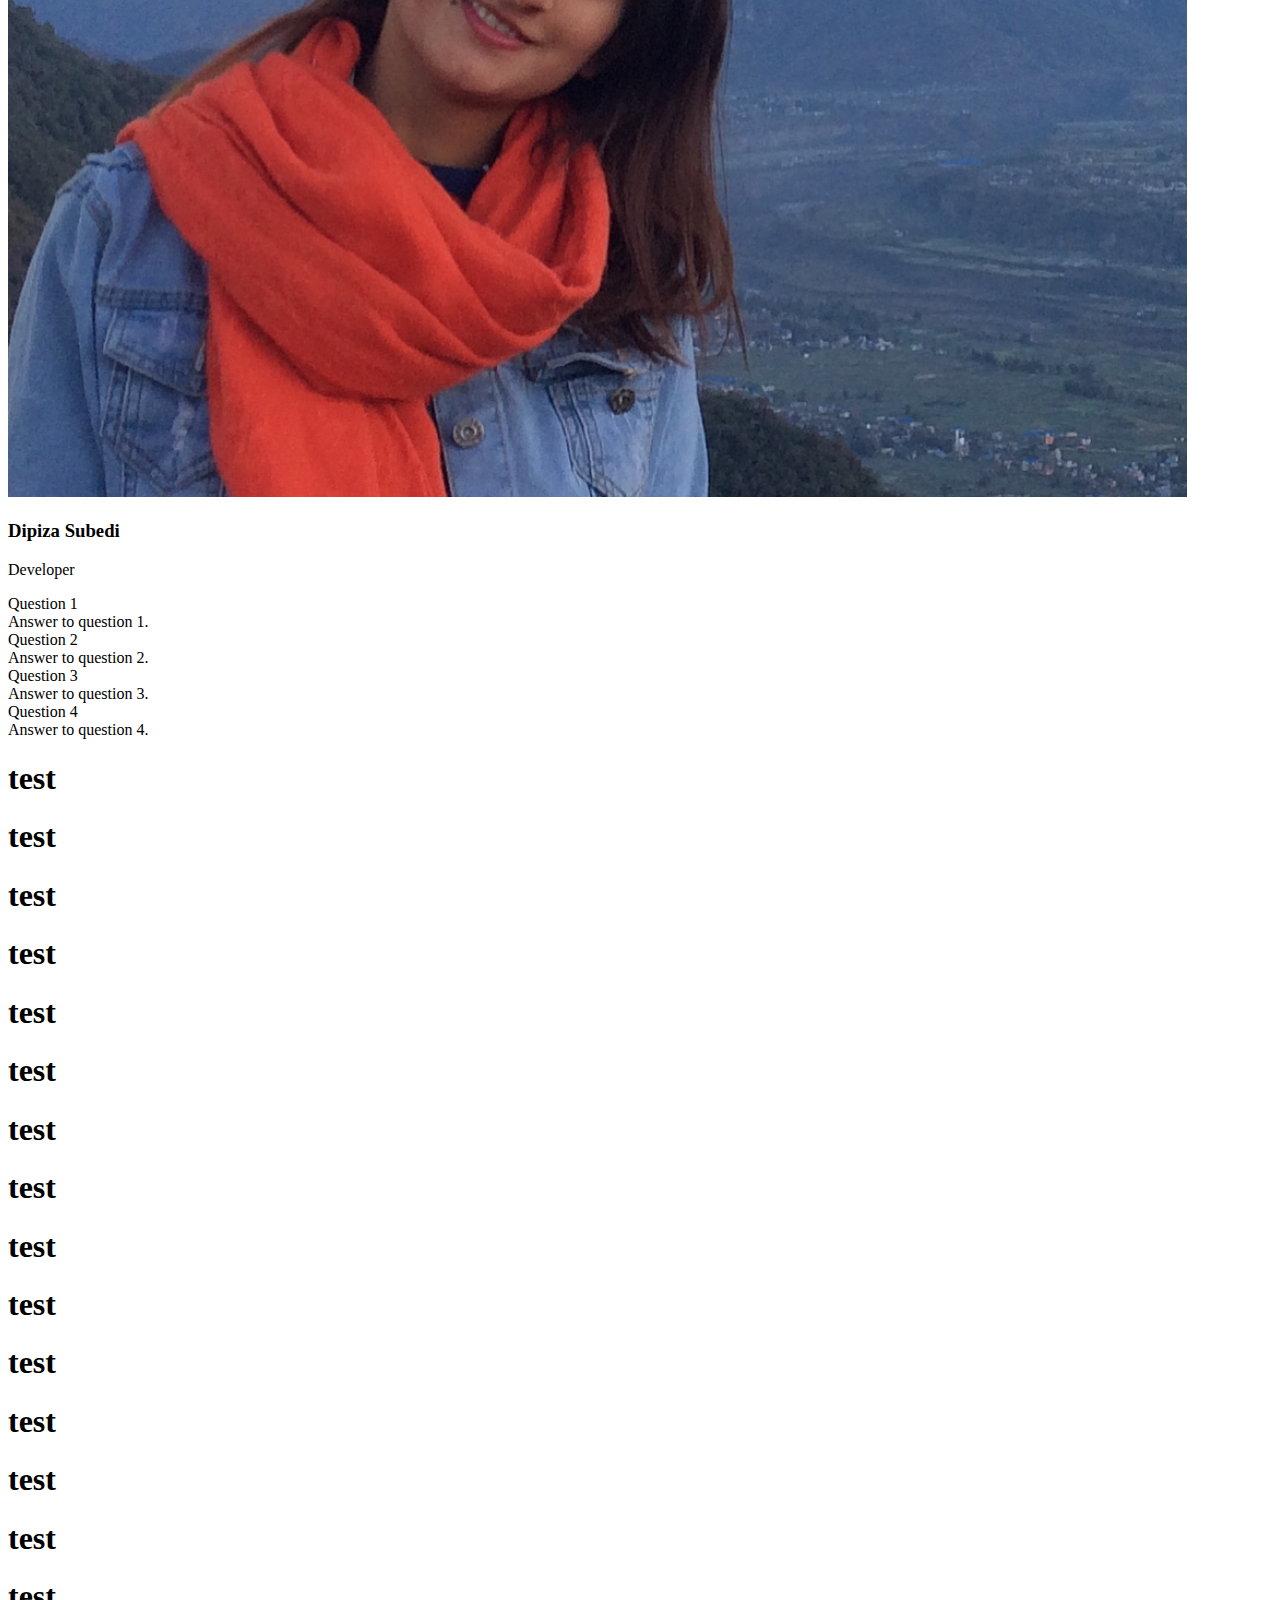
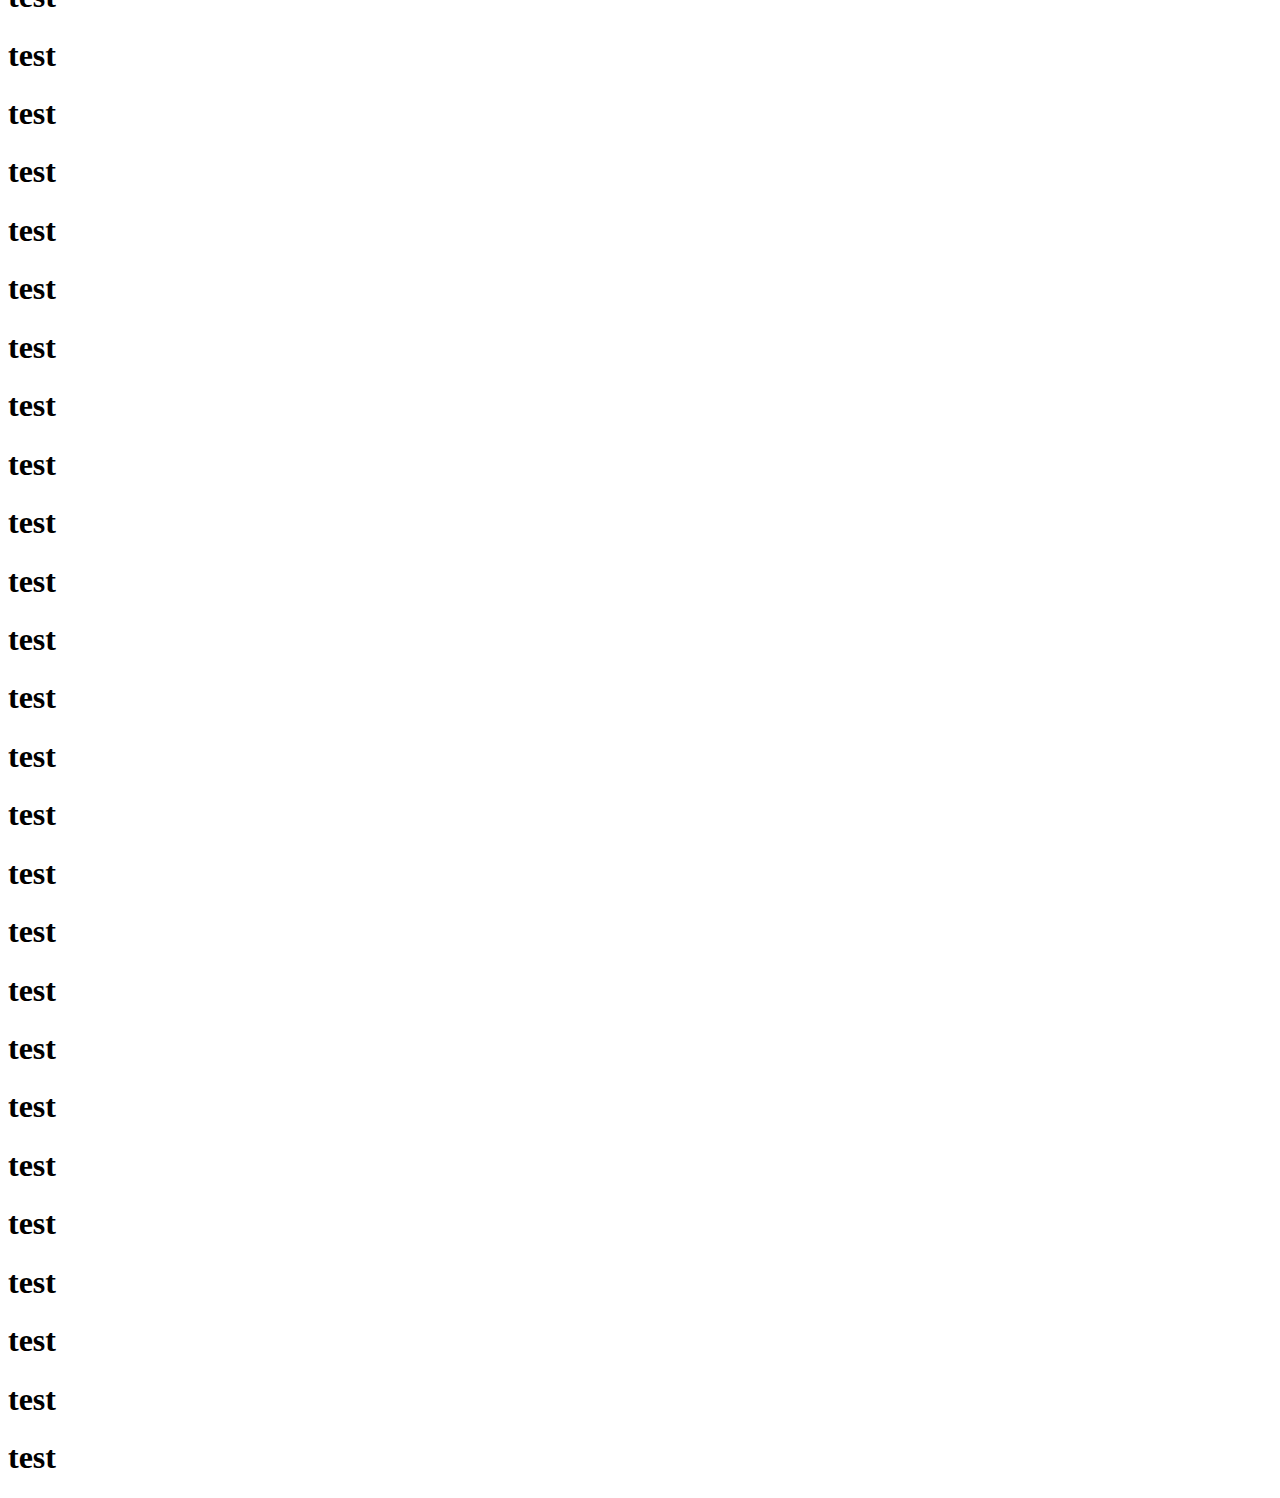
==== commit fb2038e7: "updated background color and some formating in meet the teams, made the cards height bigger" ====
--- a/index.html
+++ b/index.html
@@ -50,6 +50,25 @@
             <!-- Add more team members as needed -->
         </div>
     </section>
+    <!--faq section-->
+    <div class="faq-section">
+        <div class="faq-item">
+            <div class="faq-question">Question 1</div>
+            <div class="faq-answer">Answer to question 1.</div>
+        </div>
+        <div class="faq-item">
+            <div class="faq-question">Question 2</div>
+            <div class="faq-answer">Answer to question 2.</div>
+        </div>
+        <div class="faq-item">
+            <div class="faq-question">Question 3</div>
+            <div class="faq-answer">Answer to question 3.</div>
+        </div>
+        <div class="faq-item">
+            <div class="faq-question">Question 4</div>
+            <div class="faq-answer">Answer to question 4.</div>
+        </div>
+    </div>
 
 
 
--- a/css/index.css
+++ b/css/index.css
@@ -107,7 +107,7 @@
     align-items: center;
     background-image: url('../images/guatemala-volcano.webp'); /* Path to your hero image */
     height: 100vh; /* Full height of the viewport */
-    margin-bottom: 50px; /* Adjust the space as needed */
+    margin-bottom: 0px; /* Adjust the space as needed */
     background-position: center; /* Center the image */
     background-repeat: no-repeat; /* Do not repeat the image */
     background-size: cover; /* Cover the entire div */
@@ -140,33 +140,43 @@
     /* meet the team section */
     .team-section {
         text-align: center;
-        padding: 20px;
+        padding: 40px 20px;
+        background: linear-gradient(145deg, #e6e6e6, #b3b3b3); /* Updated fancy grey gradient background */
+        color: black; /* White text color for better contrast */
     }
 
     .team-section h2 {
         margin-bottom: 50px; /* Adjust the space as needed */
+        text-shadow: 2px 2px 4px rgba(0, 0, 0, 0.5); /* Text shadow for better readability */
     }
     
     .team-members {
         display: flex;
         flex-wrap: wrap;
         justify-content: center;
-        gap: 20px;
+        gap: 30px;
     }
     
     .team-member {
+        display: flex; /* Make the team member a flex container */
+        flex-direction: column; /* Stack items vertically */
+        align-items: center; /* Center items horizontally */
+        justify-content: center; /* Center items vertically */ 
         flex-basis: 45%; /* Adjust based on preference and screen size */
-        box-shadow: 0 2px 5px rgba(0,0,0,0.1);
-        padding: 10px;
-        border-radius: 8px;
+        height: 350px;
+        box-shadow: 0 4px 8px rgba(0, 0, 0, 0.2); /* Enhanced shadow for depth */
+        padding: 20px; /* Increased padding for better spacing */
+        border-radius: 10px; /* Slightly rounded corners for a softer look */
+        background-color: rgba(255, 255, 255, 0.8); /* Semi-transparent white for a frosted glass look */
     }
     
     .team-member img {
         /* max-width: 100%;
         height: auto; */
+        margin-bottom: 20px; /* Add space between the image and the text below it */
         width: 150px; /* Set a fixed width */
         height: 150px; /* Set a fixed height to match the width for a square aspect ratio */    
-        border-radius: 50%;
+        border-radius: 35%;
         object-fit: cover; /* Ensures the image covers the area without distorting aspect ratio */
     }
 }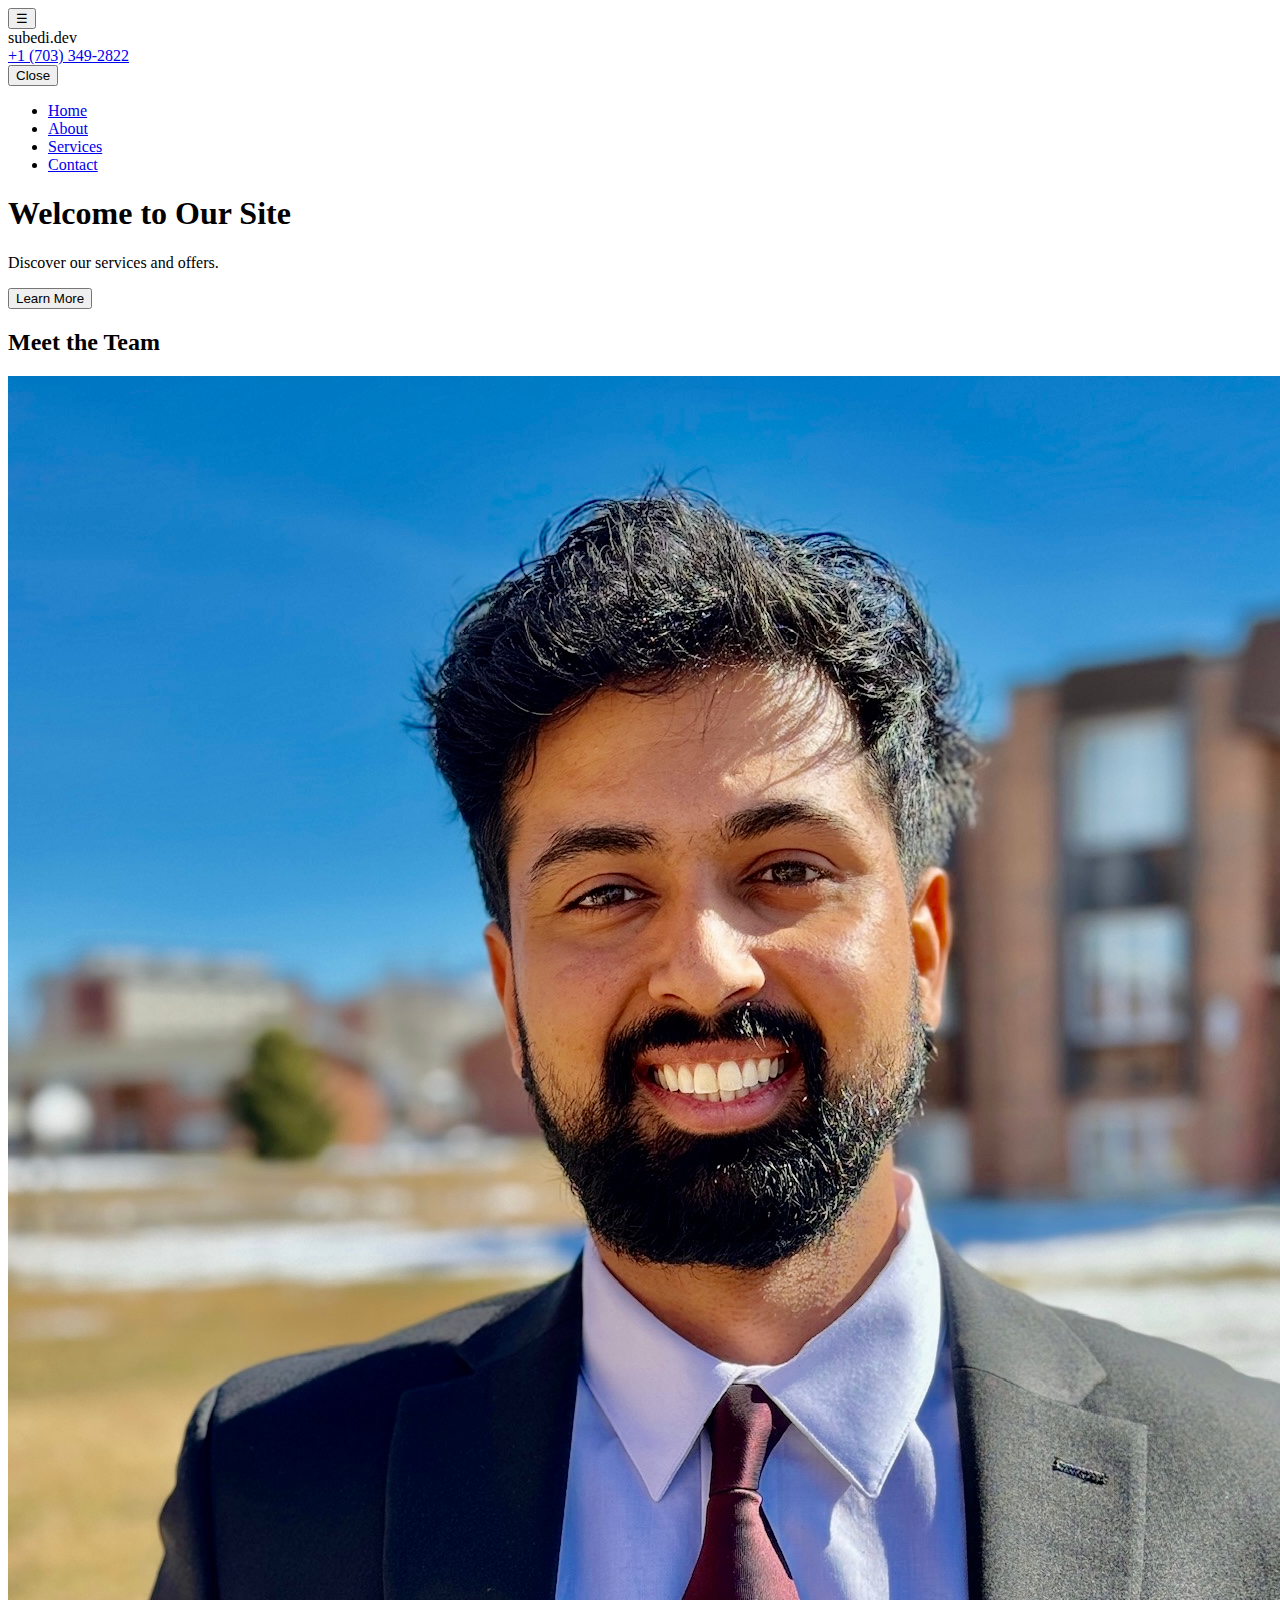
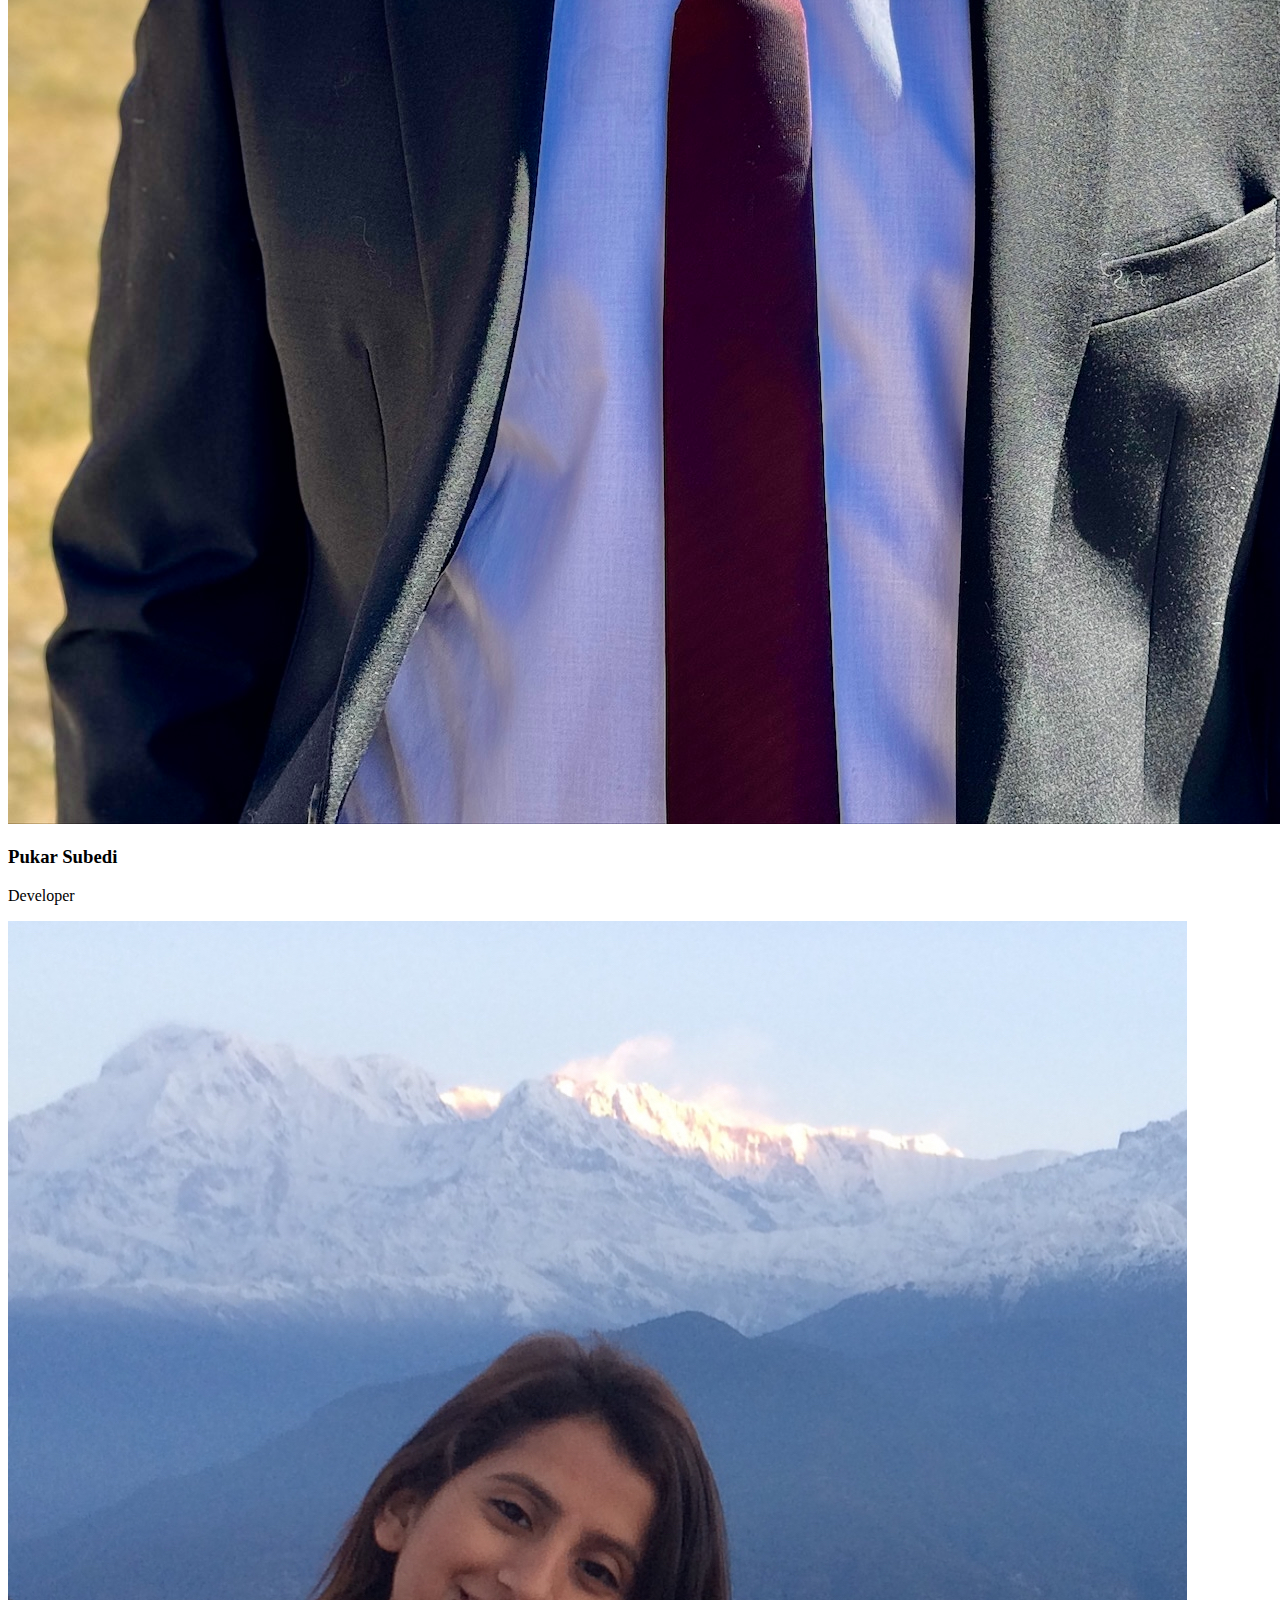
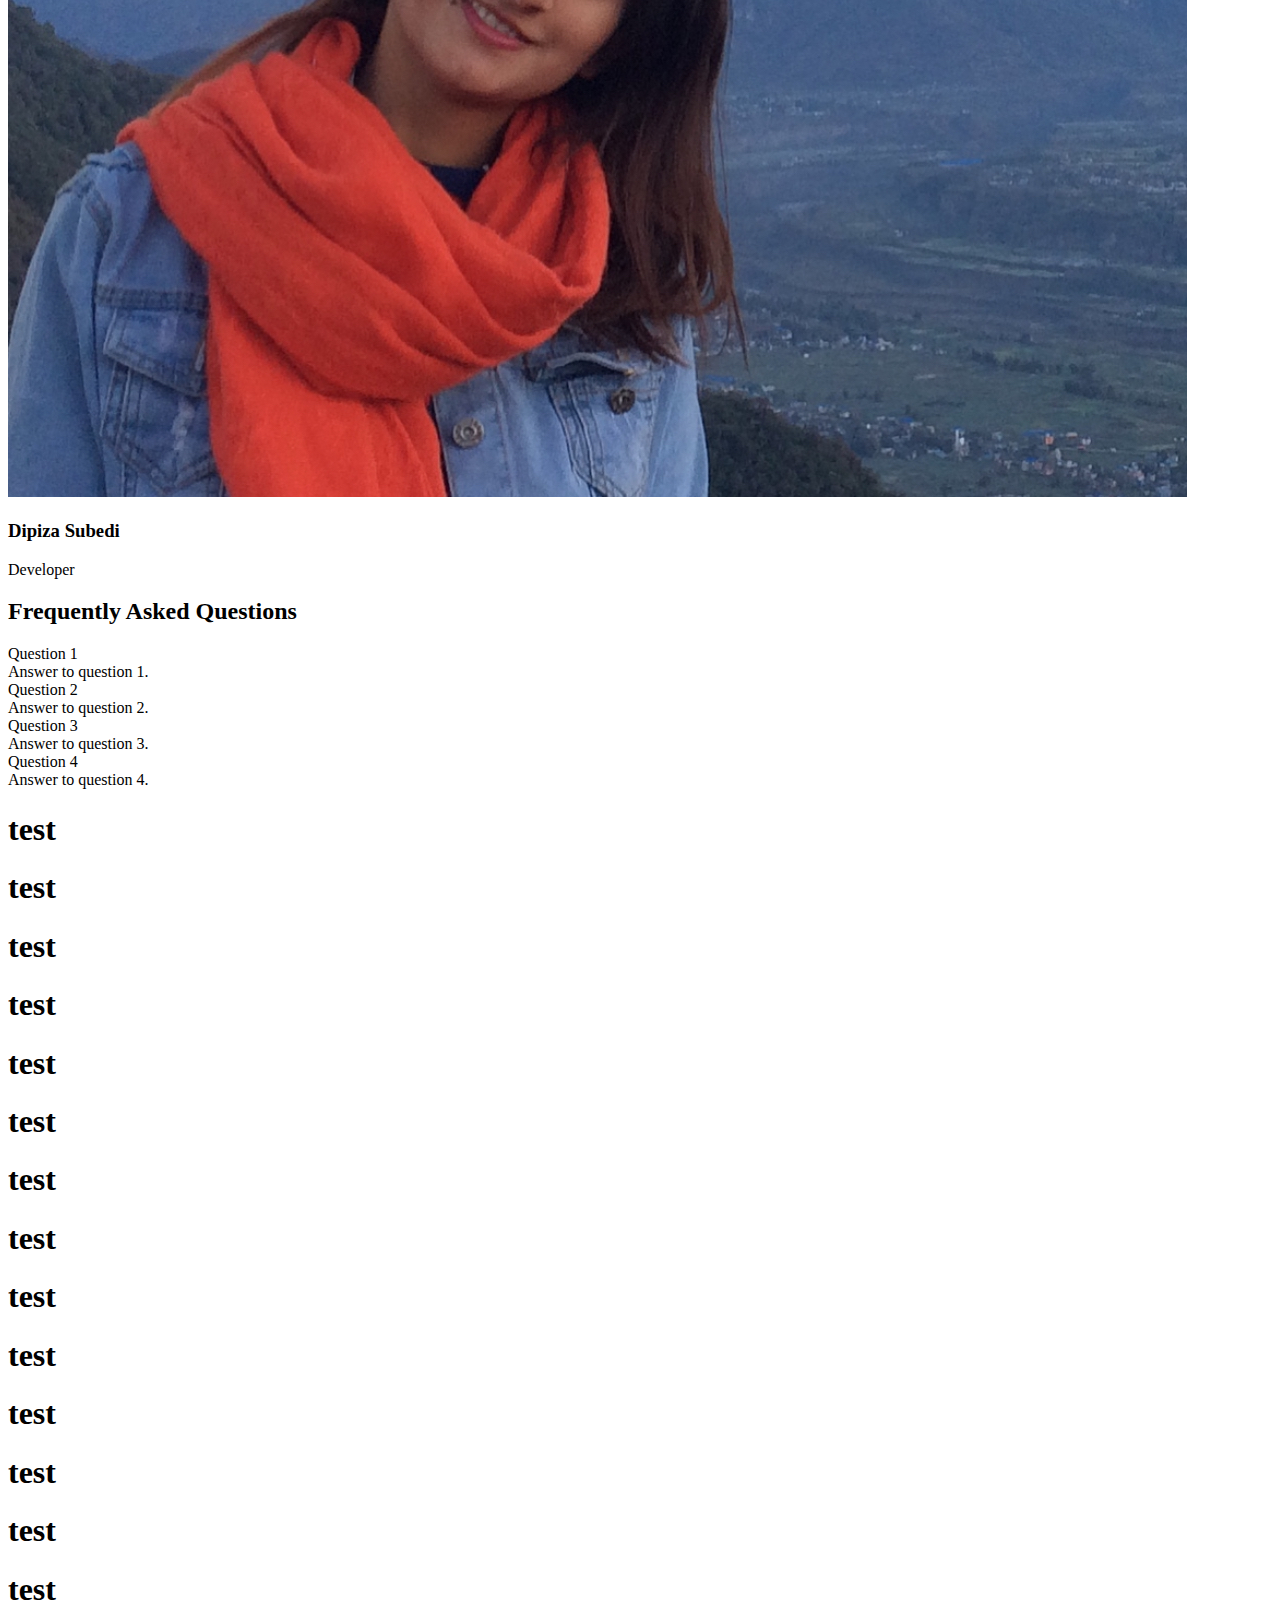
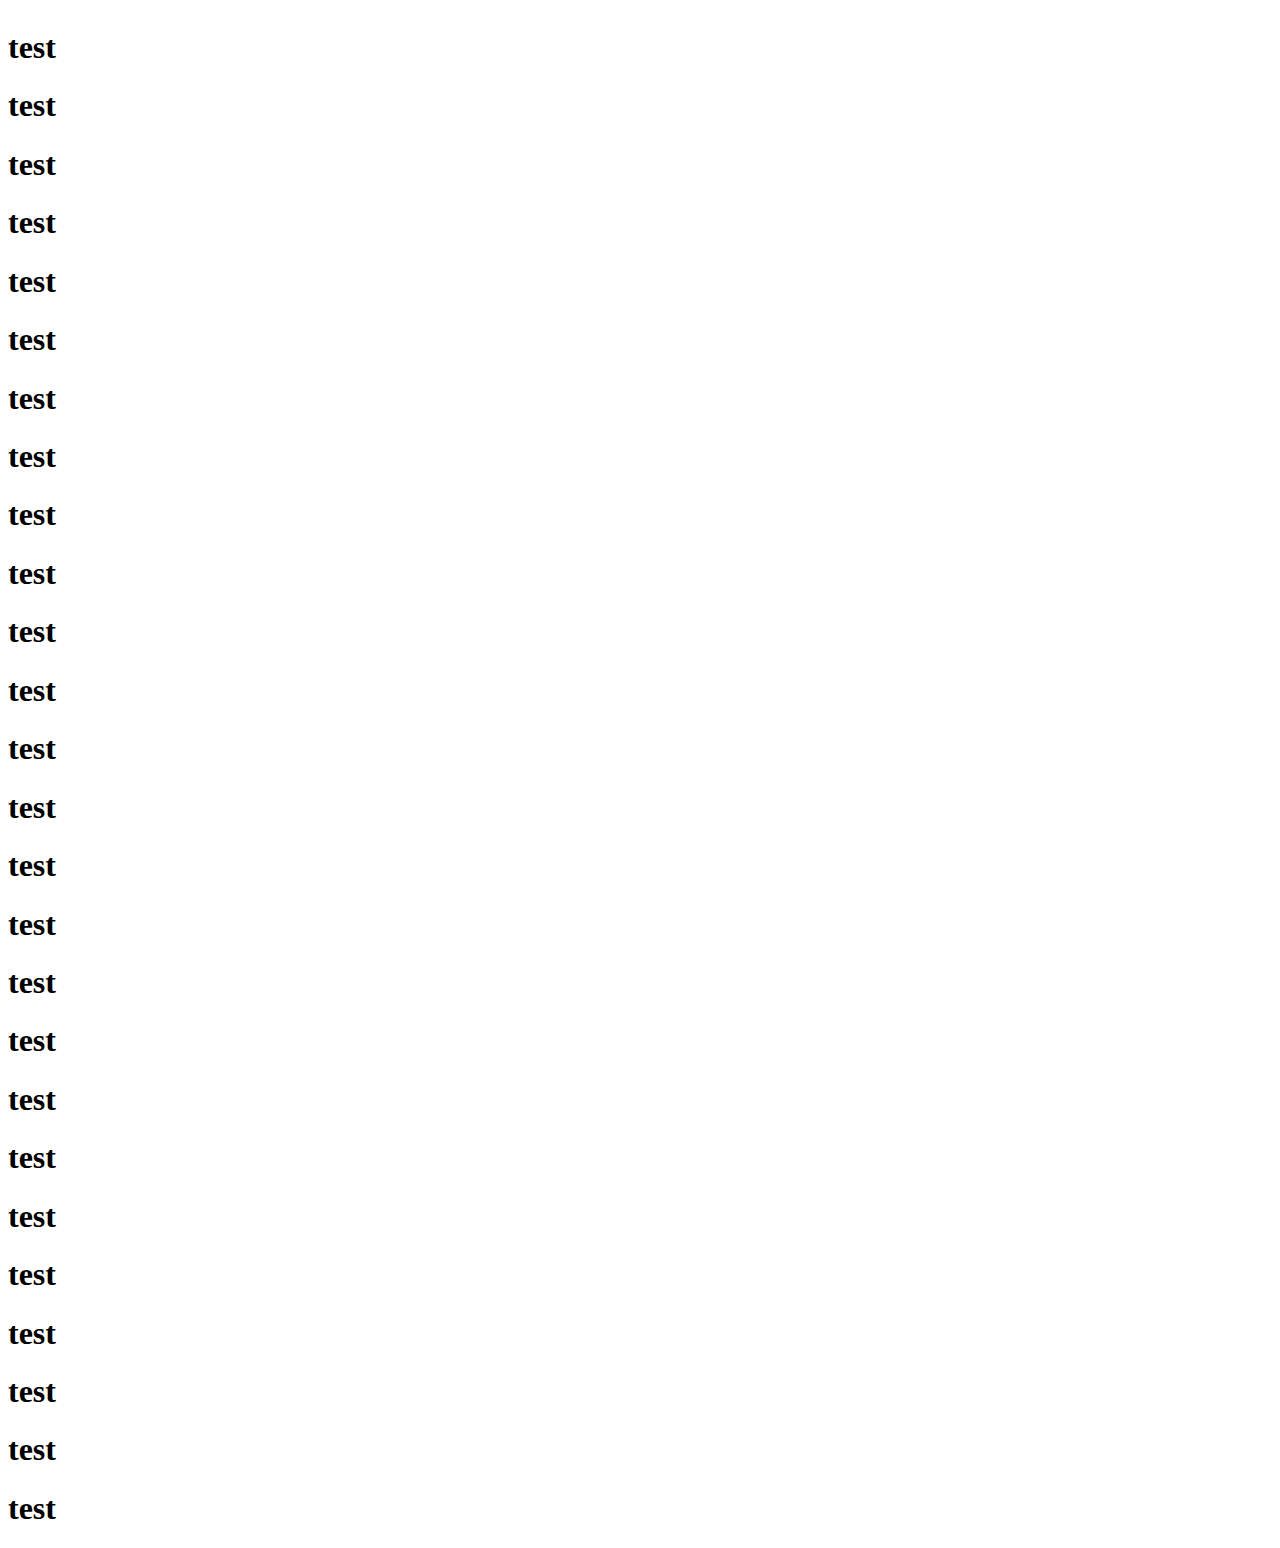
==== commit 6bc71bdc: "fixed spacing and added 3D effect to meet the team" ====
--- a/index.html
+++ b/index.html
@@ -52,6 +52,7 @@
     </section>
     <!--faq section-->
     <div class="faq-section">
+        <h2 class="faq-title">Frequently Asked Questions</h2>
         <div class="faq-item">
             <div class="faq-question">Question 1</div>
             <div class="faq-answer">Answer to question 1.</div>
@@ -69,6 +70,10 @@
             <div class="faq-answer">Answer to question 4.</div>
         </div>
     </div>
+
+
+
+
 
 
 
--- a/css/index.css
+++ b/css/index.css
@@ -107,7 +107,7 @@
     align-items: center;
     background-image: url('../images/guatemala-volcano.webp'); /* Path to your hero image */
     height: 100vh; /* Full height of the viewport */
-    margin-bottom: 0px; /* Adjust the space as needed */
+    margin-bottom: 100px; /* Adjust the space as needed */
     background-position: center; /* Center the image */
     background-repeat: no-repeat; /* Do not repeat the image */
     background-size: cover; /* Cover the entire div */
@@ -141,12 +141,13 @@
     .team-section {
         text-align: center;
         padding: 40px 20px;
-        background: linear-gradient(145deg, #e6e6e6, #b3b3b3); /* Updated fancy grey gradient background */
-        color: black; /* White text color for better contrast */
+        color: black; 
+        margin-bottom: 100px;
     }
 
     .team-section h2 {
-        margin-bottom: 50px; /* Adjust the space as needed */
+        font-size: 32px; /* Adjust based on preference */
+        margin-bottom: 75px; /* Adjust the space as needed */
         text-shadow: 2px 2px 4px rgba(0, 0, 0, 0.5); /* Text shadow for better readability */
     }
     
@@ -164,10 +165,11 @@
         justify-content: center; /* Center items vertically */ 
         flex-basis: 45%; /* Adjust based on preference and screen size */
         height: 350px;
-        box-shadow: 0 4px 8px rgba(0, 0, 0, 0.2); /* Enhanced shadow for depth */
+        box-shadow: 0 15px 25px rgba(0, 0, 0, 0.5), 0 5px 10px rgba(0, 0, 0, 0.25); /* Deeper shadow for more depth */
+        transform: perspective(500px) rotateX(5deg) rotateY(5deg); /* 3D rotation effect */
         padding: 20px; /* Increased padding for better spacing */
         border-radius: 10px; /* Slightly rounded corners for a softer look */
-        background-color: rgba(255, 255, 255, 0.8); /* Semi-transparent white for a frosted glass look */
+        background: rgba(0, 0, 0, 0.473);
     }
     
     .team-member img {
@@ -179,4 +181,48 @@
         border-radius: 35%;
         object-fit: cover; /* Ensures the image covers the area without distorting aspect ratio */
     }
+
+    /* FAQ Section Styles */
+    .faq-section {
+        display: flex;
+        flex-direction: column;
+        align-items: center;
+        width: 100%;
+        padding: 20px;
+    }
+
+    .faq-title {
+        text-align: center;
+        margin: 20px 0;
+        font-size: 32px; 
+        color: black; 
+        margin-bottom: 60px;
+        text-shadow: 2px 2px 4px rgba(0, 0, 0, 0.5); /* Text shadow for better readability */
+    }
+
+    .faq-item {
+        width: 90%; /* Adjust based on preference */
+        margin: 10px 0;
+        border: 1px solid #ddd;
+        border-radius: 5px;
+    }
+
+    .faq-question {
+        padding: 15px;
+        background-color: #f7f7f7;
+        cursor: pointer;
+        font-weight: bold; /* Make questions stand out */
+    }
+
+    .faq-answer {
+        padding: 15px;
+        display: none; /* Initially hide answers */
+        animation: fadeIn 0.5s ease-in-out;
+    }
+
+    /* Fade-in effect */
+    @keyframes fadeIn {
+        from { opacity: 0; }
+        to { opacity: 1; }
+    }
 }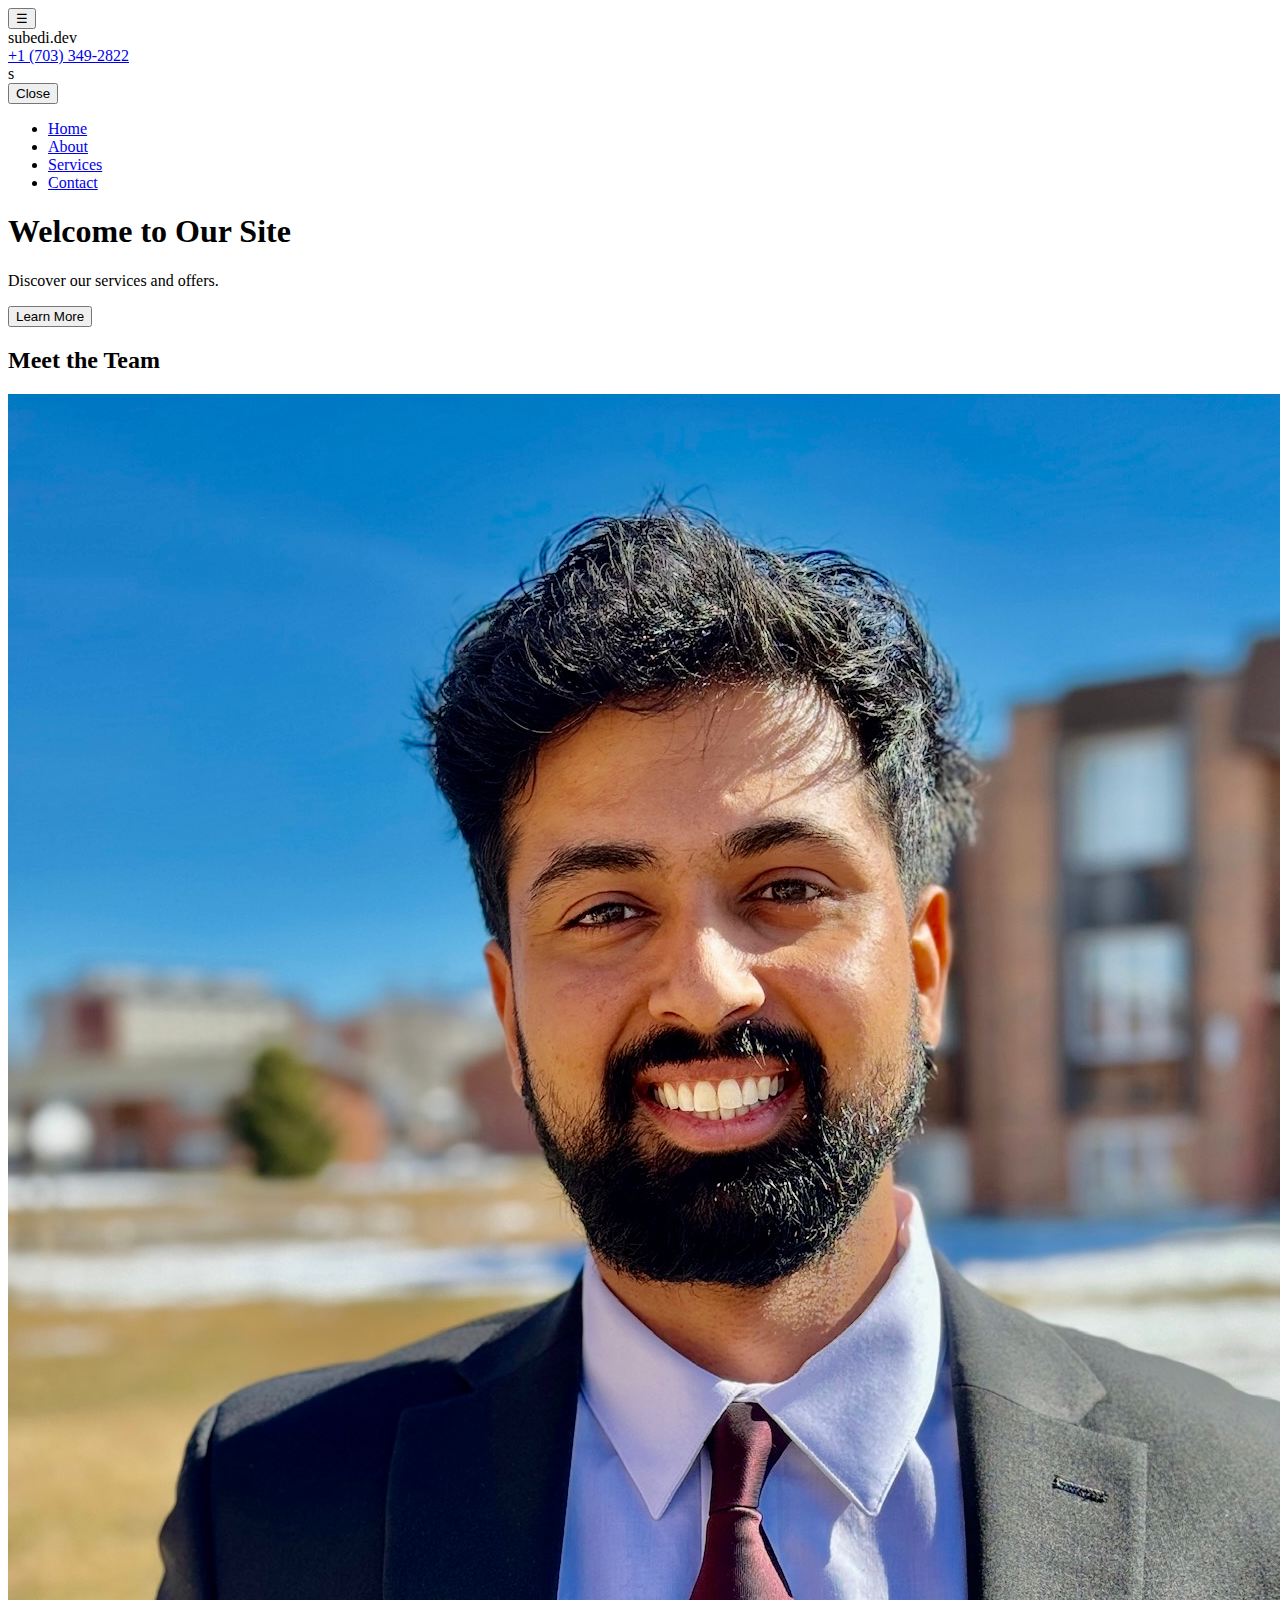
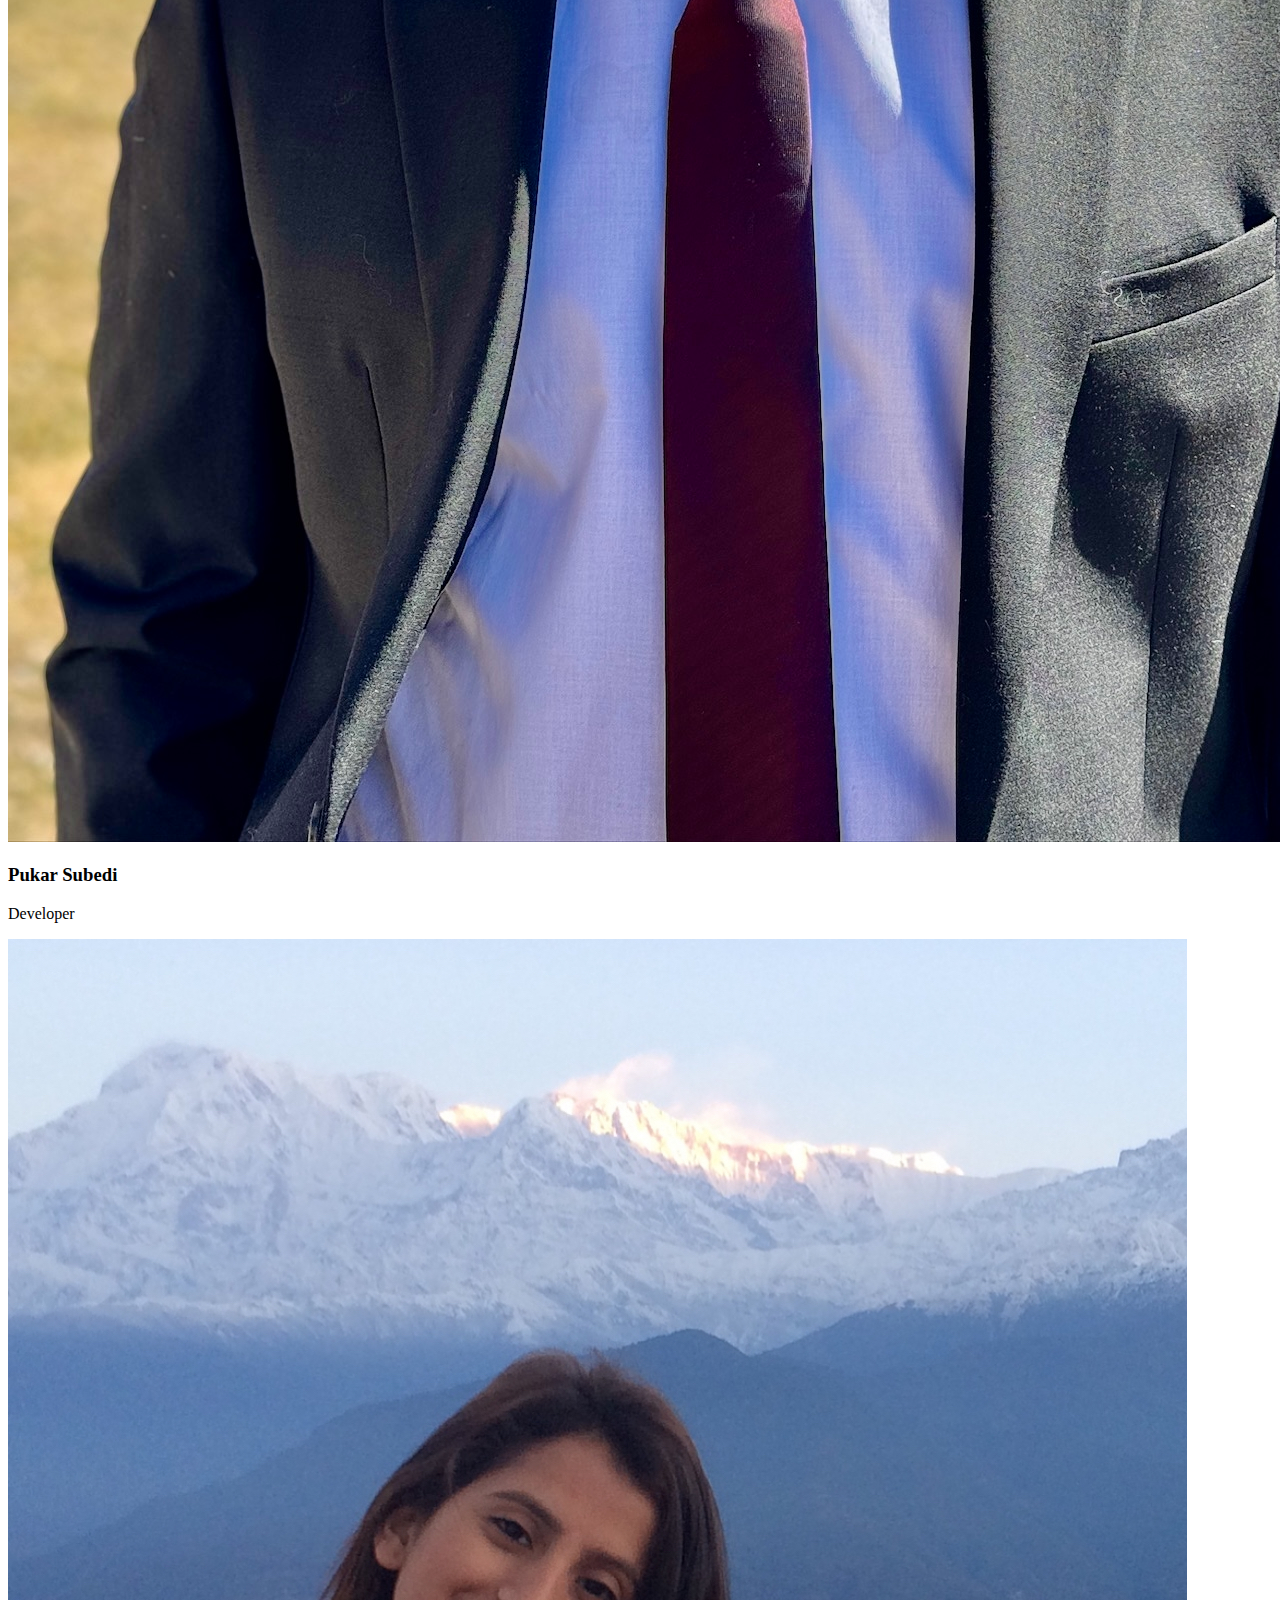
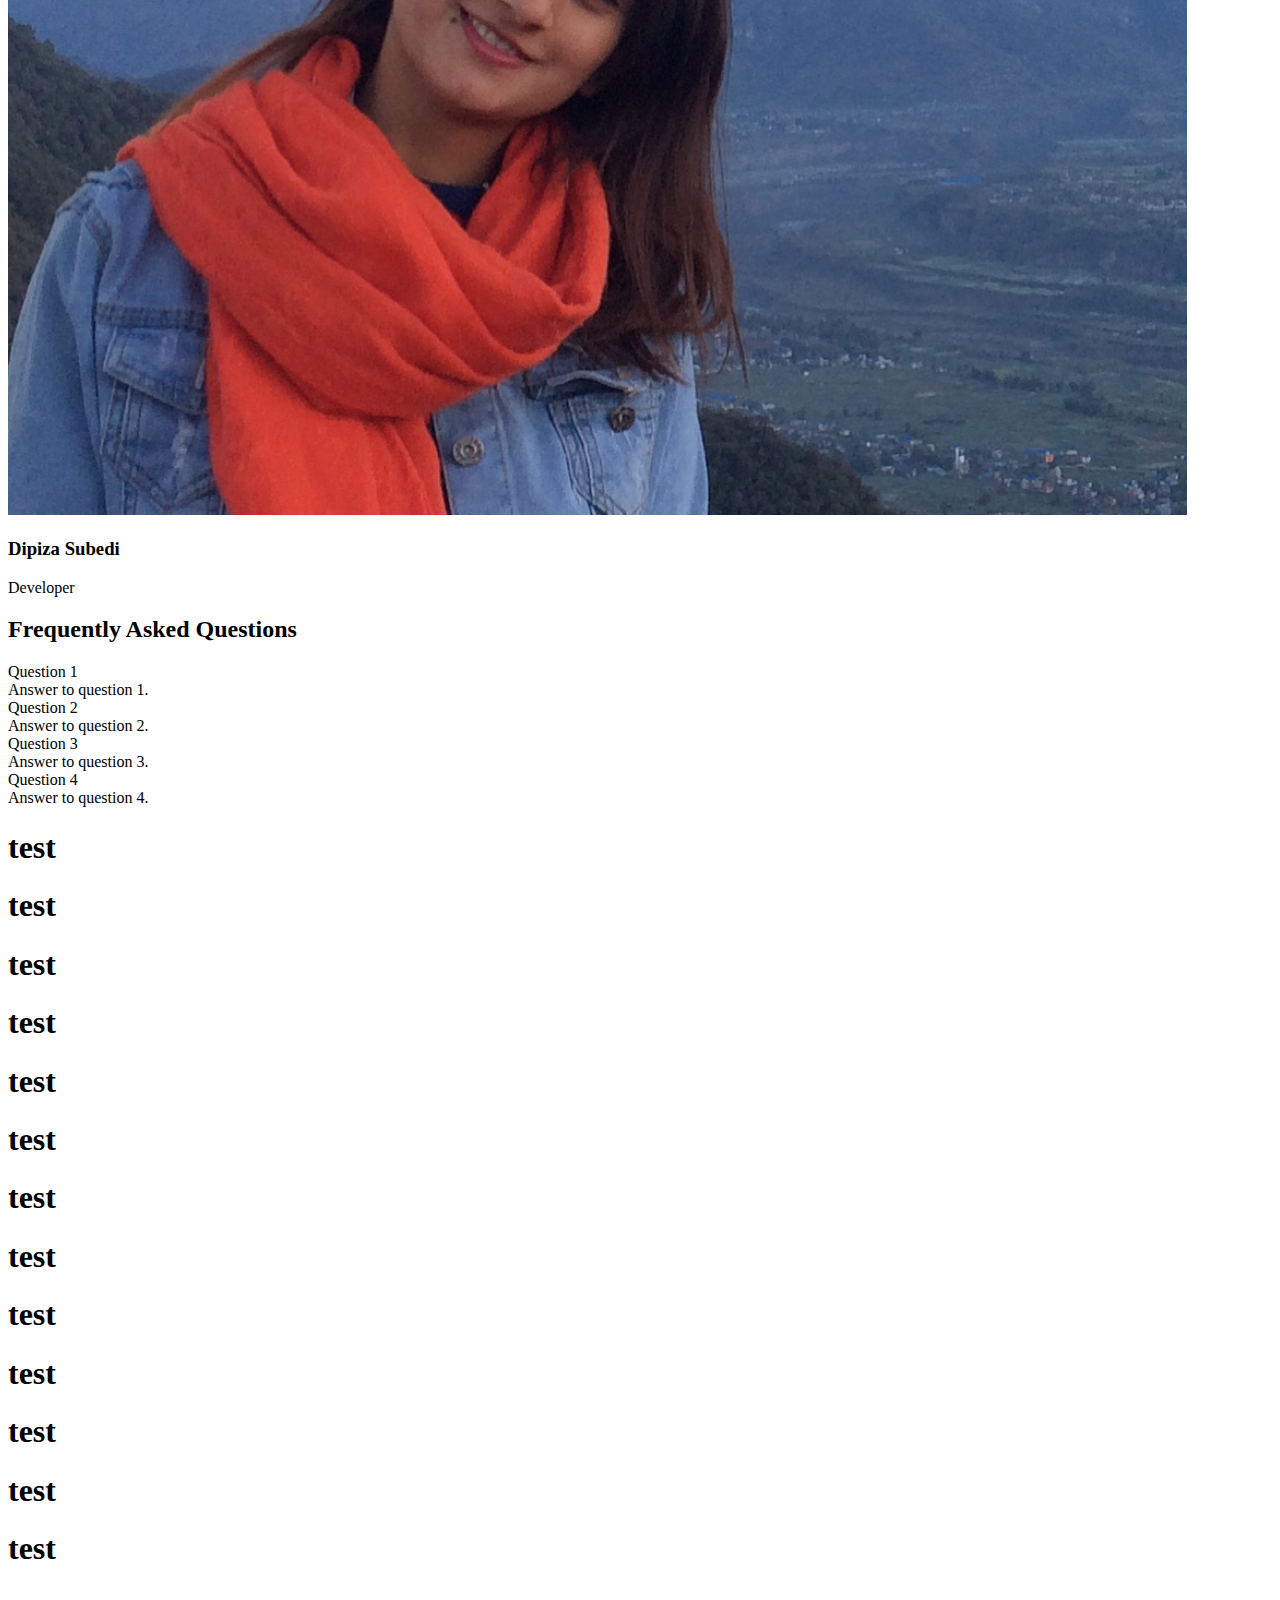
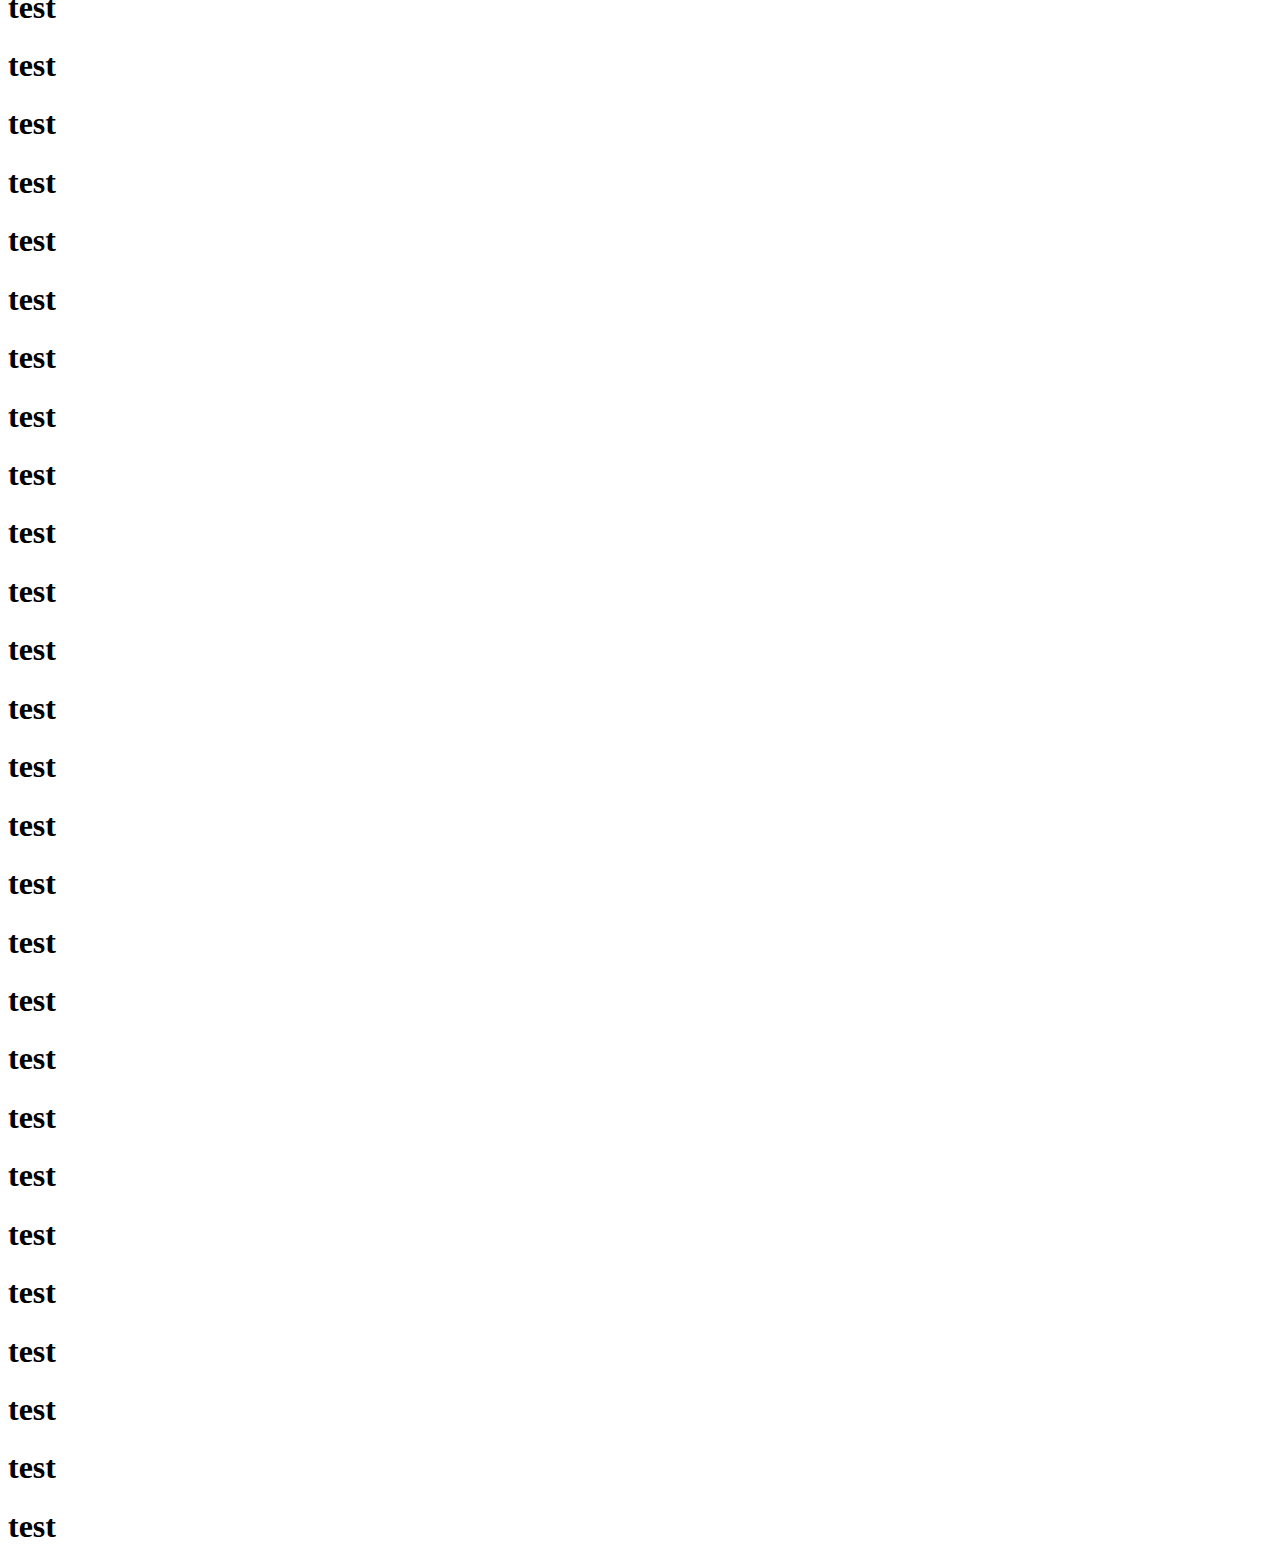
==== commit c539c13f: "added more pages to site" ====
--- a/index.html
+++ b/index.html
@@ -15,14 +15,14 @@
         </div>
         <a href="tel:+17033492822" class="phone-number">+1 (703) 349-2822</a>
     </nav>
-    <!--mobile side menu bar-->
+    <!--mobile side menu bar-->s
     <nav class="side-menu">
         <button class="close-button">Close</button>
         <ul>
-            <li><a href="#home">Home</a></li>
-            <li><a href="#about">About</a></li>
-            <li><a href="#services">Services</a></li>
-            <li><a href="#contact">Contact</a></li>
+            <li><a href="/">Home</a></li>
+            <li><a href="/html/about.html">About</a></li>
+            <li><a href="/html/services.html">Services</a></li>
+            <li><a href="/html/contact.html">Contact</a></li>
         </ul>
     </nav>
     <!--hero image-->
@@ -125,6 +125,6 @@
     <h1>test</h1>
     <h1>test</h1>
 
-    <script src="js/index.js"></script>
+<script src="js/index.js"></script>
 </body>
 </html>--- a/css/index.css
+++ b/css/index.css
@@ -142,7 +142,7 @@
         text-align: center;
         padding: 40px 20px;
         color: black; 
-        margin-bottom: 100px;
+        margin-bottom: 175px;
     }
 
     .team-section h2 {
@@ -189,6 +189,8 @@
         align-items: center;
         width: 100%;
         padding: 20px;
+        border-radius: 10px; /* Rounded corners */
+        box-shadow: 0 15px 25px rgba(0, 0, 0, 0.5), 0 5px 10px rgba(0, 0, 0, 0.25); /* Deeper shadow for more depth */
     }
 
     .faq-title {
@@ -202,14 +204,14 @@
 
     .faq-item {
         width: 90%; /* Adjust based on preference */
-        margin: 10px 0;
-        border: 1px solid #ddd;
+        margin: 20px auto; /* Center items and increase spacing */
+        /* border: 1px solid #ddd; */
         border-radius: 5px;
+        box-shadow: 0 5px 15px rgba(0, 0, 0, 0.1); /* Soft shadow for depth */
     }
 
     .faq-question {
         padding: 15px;
-        background-color: #f7f7f7;
         cursor: pointer;
         font-weight: bold; /* Make questions stand out */
     }
@@ -220,9 +222,9 @@
         animation: fadeIn 0.5s ease-in-out;
     }
 
-    /* Fade-in effect */
+    /* Enhance the fadeIn effect for a smoother transition */
     @keyframes fadeIn {
-        from { opacity: 0; }
-        to { opacity: 1; }
+        from { opacity: 0; transform: translateY(-10px); }
+        to { opacity: 1; transform: translateY(0); }
     }
 }